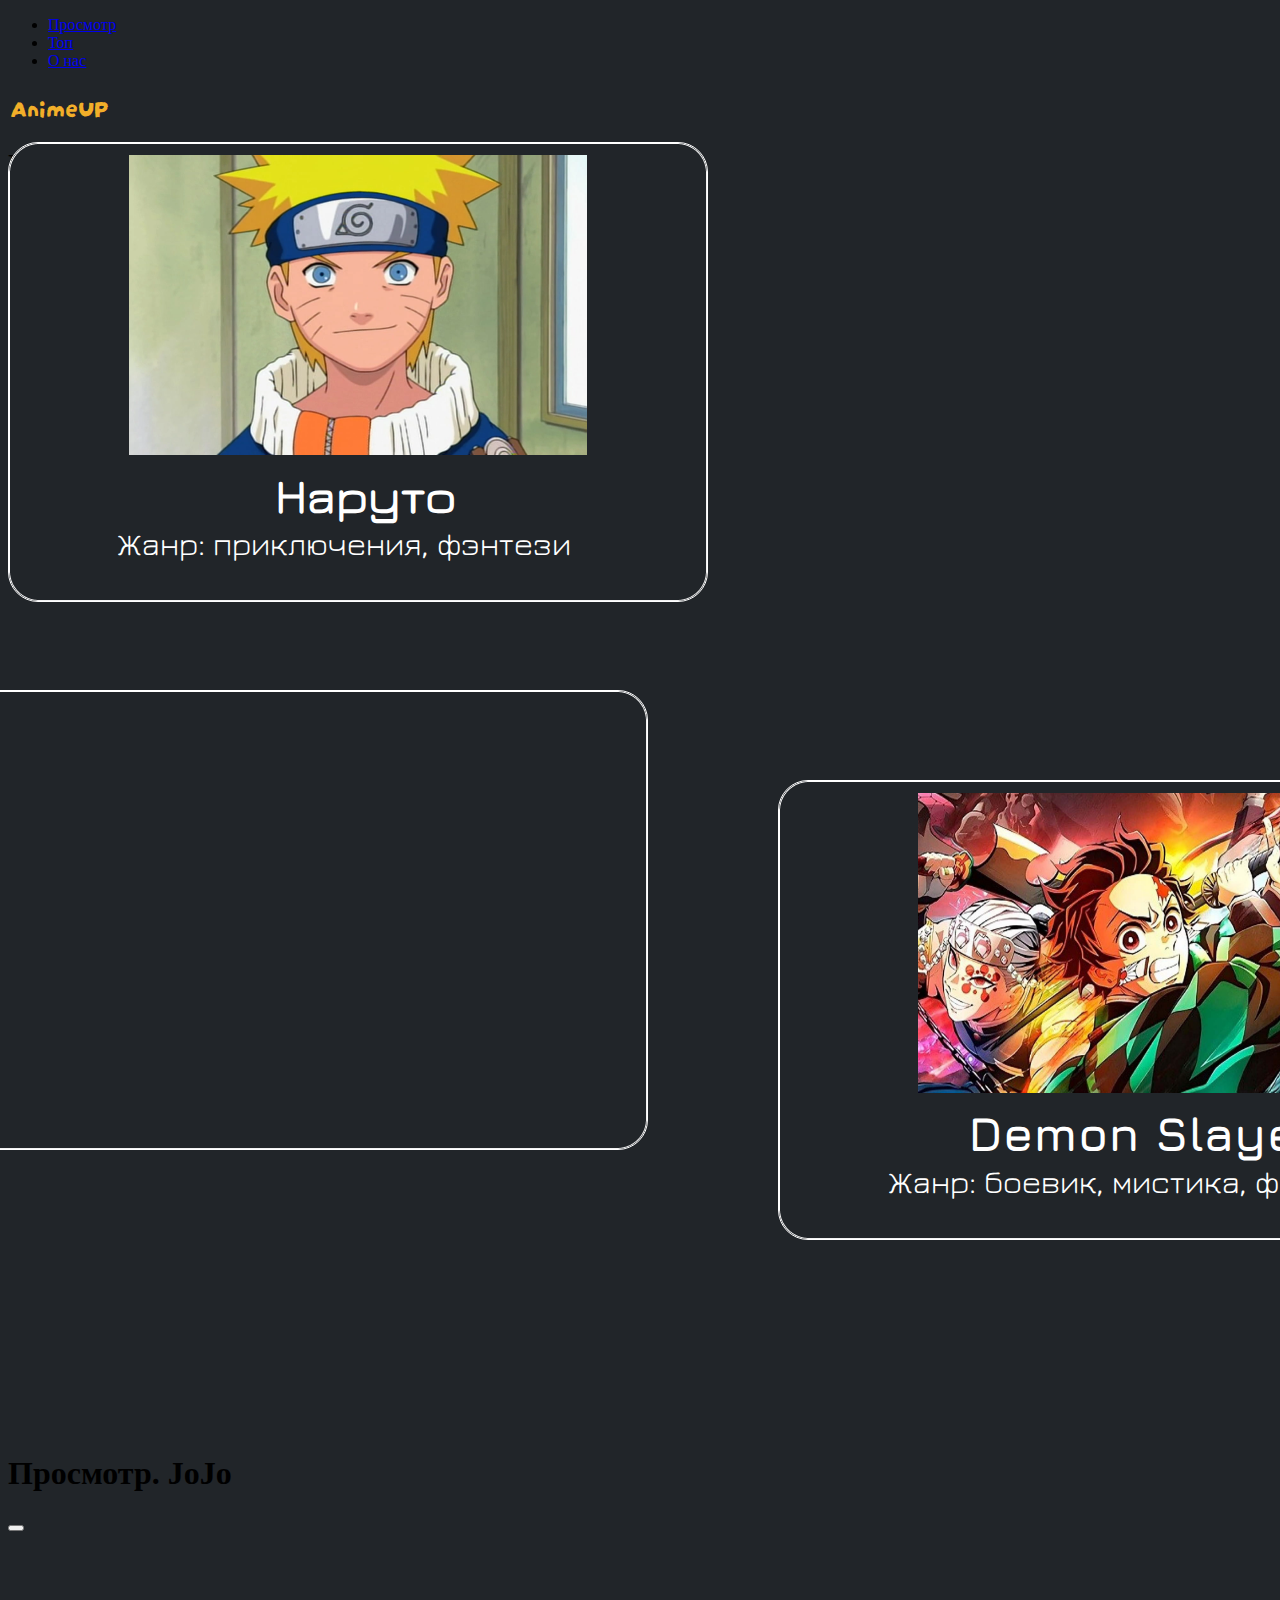
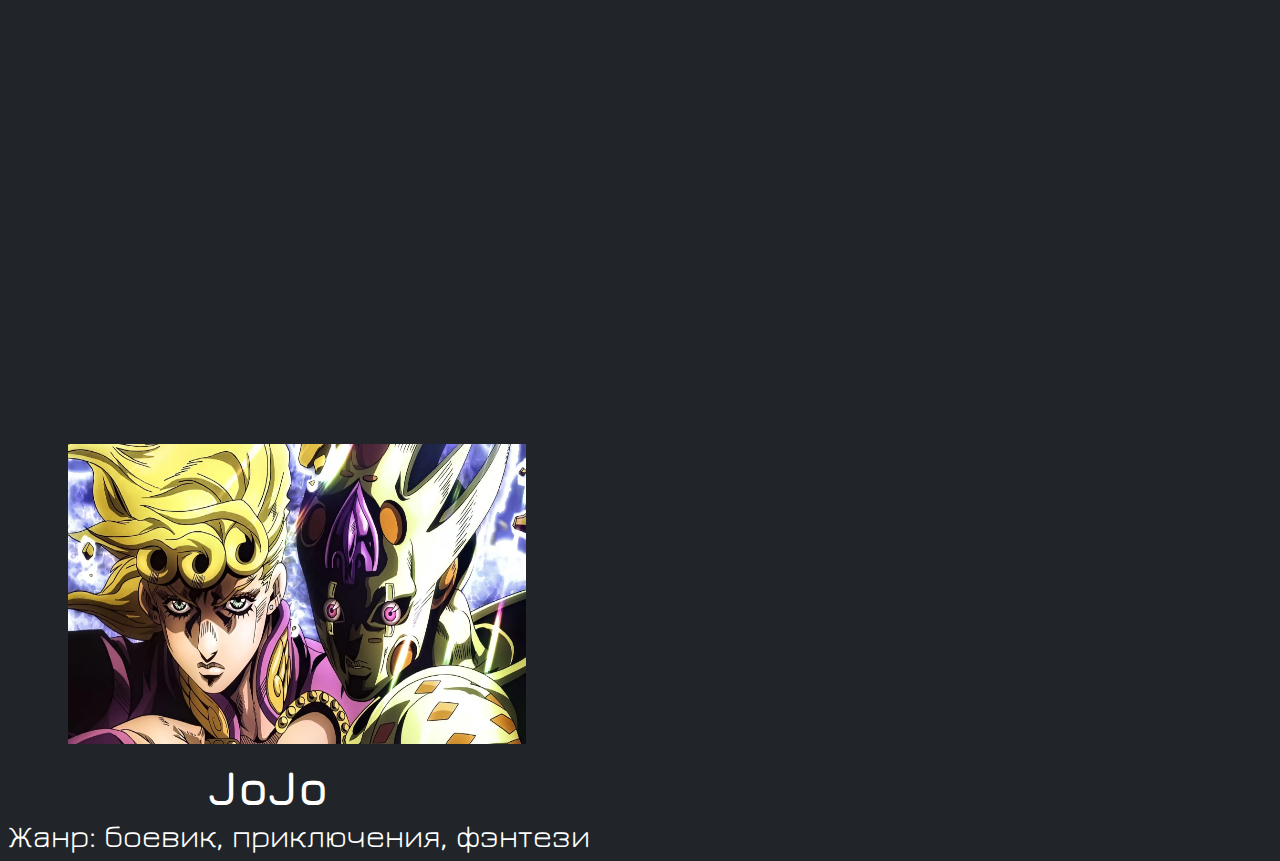
==== indexnew.html @ 350f75f1 "Site" ====
<!DOCTYPE html>
<html lang="en" data-bs-theme="dark">
<head>
    <meta charset="UTF-8">
    <meta http-equiv="X-UA-Compatible" content="IE=edge">
    <meta name="viewport" content="width=device-width, initial-scale=1.0">
    <link href="https://cdn.jsdelivr.net/npm/bootstrap@5.3.0-alpha1/dist/css/bootstrap.min.css" rel="stylesheet" integrity="sha384-GLhlTQ8iRABdZLl6O3oVMWSktQOp6b7In1Zl3/Jr59b6EGGoI1aFkw7cmDA6j6gD" crossorigin="anonymous">
    <script src="https://cdn.jsdelivr.net/npm/bootstrap@5.3.0-alpha1/dist/js/bootstrap.bundle.min.js" integrity="sha384-w76AqPfDkMBDXo30jS1Sgez6pr3x5MlQ1ZAGC+nuZB+EYdgRZgiwxhTBTkF7CXvN" crossorigin="anonymous"></script>
    <link rel="stylesheet" href="./style/style.css">
    <title>Document</title>
    <!-- Style -->
    <link rel="stylesheet" href="./style/style.css">
    <link href="https://cdn.jsdelivr.net/npm/bootstrap@5.3.0-alpha1/dist/css/bootstrap.min.css" rel="stylesheet" integrity="sha384-GLhlTQ8iRABdZLl6O3oVMWSktQOp6b7In1Zl3/Jr59b6EGGoI1aFkw7cmDA6j6gD" crossorigin="anonymous">
    <script src="https://cdn.jsdelivr.net/npm/bootstrap@5.3.0-alpha1/dist/js/bootstrap.bundle.min.js" integrity="sha384-w76AqPfDkMBDXo30jS1Sgez6pr3x5MlQ1ZAGC+nuZB+EYdgRZgiwxhTBTkF7CXvN" crossorigin="anonymous"></script>
    <!-- Fonts -->
    <link rel="preconnect" href="https://fonts.googleapis.com">
    <link rel="preconnect" href="https://fonts.gstatic.com" crossorigin>
    <link href="https://fonts.googleapis.com/css2?family=Darumadrop+One&family=Press+Start+2P&display=swap" rel="stylesheet">

    <link rel="preconnect" href="https://fonts.googleapis.com">
    <link rel="preconnect" href="https://fonts.gstatic.com" crossorigin>
    <link href="https://fonts.googleapis.com/css2?family=Mogra&display=swap" rel="stylesheet">

    <!-- Шрифт Jura (для разных баннеров) -->
    <link rel="preconnect" href="https://fonts.googleapis.com">
    <link rel="preconnect" href="https://fonts.gstatic.com" crossorigin>
    <link href="https://fonts.googleapis.com/css2?family=Jura:wght@400;700&display=swap" rel="stylesheet">
</head>
<body>

<header class="p-3 mb-3 border-bottom" >
    <div class="container">
      <div class="d-flex flex-wrap align-items-center justify-content-center justify-content-lg-start">
        <a href="/" class="d-flex align-items-center mb-2 mb-lg-0 link-body-emphasis text-decoration-none">
        </a>

        <ul class="nav col-12 col-lg-auto me-lg-auto mb-2 justify-content-center mb-md-0" data-bs-theme="dark">
          <li><a href="#DemonModal" class="nav-link px-2 link-secondary">Просмотр</a></li>
          <li><a href="#" class="nav-link px-2 link-secondary">Топ</a></li>
          <li><a href="#" class="nav-link px-2 link-secondary">О нас</a></li>
        </ul>
    <!--Название сайта вместо поиска, да-да-->
        <form class="col-12 col-lg-auto mb-3 mb-lg-0 me-lg-3" role="search">
            <p type="search" class="form-control" style="font-family: 'Darumadrop One', cursive; color: #f2af29; font-size: 25px; margin: 0px; padding: 2px; border: none">
                AnimeUP
            </p>
        </form>
          <p></p>
      </div>
    </div>
  </header>

    <!-- Наруто карточка-->
<a type="button" class="btn" data-bs-toggle="modal" data-bs-target="#NarutoModal">
    <div class="naruto-div">
        <img src="./images/rect.png" alt="" class="naruto-rect">
            <img src="./images/naruto_b.png" class="naruto_b">
            <p class="naruto-text">Наруто</p>
            <p class="naruto_d">Жанр: приключения, фэнтези</p>
    </div>
</a>
    <!--Наруто модалка-->
<div class="modal fade" id="NarutoModal" data-bs-backdrop="static" data-bs-keyboard="false" tabindex="-1" aria-labelledby="staticBackdropLabel" aria-hidden="true">
    <div class="modal-dialog modal-xl">
        <div class="modal-content">
            <div class="modal-header">
                <h1 class="modal-title fs-5" id="staticBackdropLabel">Просмотр. Наруто</h1>
                <button type="button" class="btn-close" data-bs-dismiss="modal" aria-label="Close"></button>
            </div>
            <div class="modal-body">
                <!-- Ютуб плеер -->
                <iframe width="1100" height="552" src="https://www.youtube.com/embed/g4Fcn5SZN28" title="YouTube video player" frameborder="0" allow="accelerometer; autoplay; clipboard-write; encrypted-media; gyroscope; picture-in-picture; web-share" allowfullscreen></iframe>
            </div>
        </div>
    </div>
</div>


    <!-- DemonSlayer карточка-->
<a type="button" class="btn" data-bs-toggle="modal" data-bs-target="#DemonModal">
    <div class="naruto-div">
        <img src="./images/rect.png" alt="" class="demon-rect">
        <img src="./images/demon-slayer.webp" class="demon_b">
        <p class="demon-text">Demon Slayer</p>
        <p class="demon_d">Жанр: боевик, мистика, фэнтези</p>
    </div>
</a>
    <!--DemonSlayer модалка-->
<div class="modal fade" id="DemonModal" data-bs-backdrop="static" data-bs-keyboard="false" tabindex="-1" aria-labelledby="staticBackdropLabel" aria-hidden="true">
    <div class="modal-dialog modal-xl">
        <div class="modal-content">
            <div class="modal-header">
                <h1 class="modal-title fs-5" id="staticBackdropLabel">Просмотр. Demon Slayer</h1>
                <button type="button" class="btn-close" data-bs-dismiss="modal" aria-label="Close"></button>
            </div>
            <div class="modal-body">
                <!-- Ютуб плеер -->
                <iframe width="1100" height="552" src="https://www.youtube.com/embed/1ZJQainGDRs?start=2989" title="YouTube video player" frameborder="0" allow="accelerometer; autoplay; clipboard-write; encrypted-media; gyroscope; picture-in-picture; web-share" allowfullscreen></iframe>
            </div>
        </div>
    </div>
</div>


    <!--JoJo карточка-->
<a type="button" class="btn" data-bs-toggle="modal" data-bs-target="#JoJoModal">
    <div class="naruto-div">
        <img src="./images/rect.png" alt="" class="jojo-rect">
        <img src="./images/jojo.webp" class="jojo_b">
        <p class="jojo-text">JoJo</p>
        <p class="jojo_d">Жанр: боевик, приключения, фэнтези</p>
    </div>
</a>
    <!--JoJo модалка-->
<div class="modal fade" id="JoJoModal" data-bs-backdrop="static" data-bs-keyboard="false" tabindex="-1" aria-labelledby="staticBackdropLabel" aria-hidden="true">
    <div class="modal-dialog modal-xl">
        <div class="modal-content">
            <div class="modal-header">
                <h1 class="modal-title fs-5" id="staticBackdropLabel">Просмотр. JoJo</h1>
                <button type="button" class="btn-close" data-bs-dismiss="modal" aria-label="Close"></button>
            </div>
            <div class="modal-body">
                <!-- Ютуб плеер -->
                <iframe width="1100" height="552" src="https://www.youtube.com/embed/g4Fcn5SZN28" title="YouTube video player" frameborder="0" allow="accelerometer; autoplay; clipboard-write; encrypted-media; gyroscope; picture-in-picture; web-share" allowfullscreen></iframe>
            </div>
        </div>
    </div>
</div>
</body>
</html>
---- style/style.css ----
.heade {
    background-color: #212529;
}
.modal-dialog {
    background-color: #212529;
}
html {
    background-color: #212529;
}
/*Naruto*/
.naruto_b {
    position: absolute;
    width: 458px;
    height: 300px;
    margin-top: 13px;
    margin-left: 121px;
}
.naruto-text {
    position: absolute;
    width: 165px;
    height: 57px;
    margin-left: 267px;
    margin-top: 325px;

    font-family: 'Jura';
    font-style: normal;
    font-weight: 700;
    font-size: 48px;
    line-height: 57px;
    /* identical to box height */


    color: #FFFFFF;
}
.naruto_d {
    position: absolute;
    width: 483px;
    height: 45px;
    margin-left: 109px;
    margin-top: 382px;

    font-family: 'Jura';
    font-style: normal;
    font-weight: 400;
    font-size: 32px;
    line-height: 38px;

    color: #FFFFFF;
}
.naruto-rect {
    box-sizing: border-box;

    position: absolute;
    width: 700px;
    height: 460px;

    background: #212529;
    border: 1px solid #FFFFFF;
    border-radius: 30px;
}


/*Demon*/

.demon_b {
    position: absolute;
    width: 458px;
    height: 300px;
    margin-top: 13px;
    margin-left: 910px;
}
.demon-text {
    position: absolute;
    width: 165px;
    height: 57px;
    margin-left: 960px;
    margin-top: 325px;

    font-family: 'Jura';
    font-style: normal;
    font-weight: 700;
    font-size: 48px;
    line-height: 57px;
    /* identical to box height */

    white-space: nowrap;
    color: #FFFFFF;
}

.demon_d {
    position: absolute;
    width: 483px;
    height: 45px;
    margin-left: 880px;
    margin-top: 382px;

    font-family: 'Jura';
    font-style: normal;
    font-weight: 400;
    font-size: 32px;
    line-height: 38px;
    white-space: nowrap;

    color: #FFFFFF;
}

.demon-rect {
    box-sizing: border-box;

    position: absolute;
    width: 700px;
    height: 460px;

    background: #212529;
    border: 1px solid #FFFFFF;
    border-radius: 30px;
    margin-left: 770px;
}


/* JoJo */
.jojo_d {
    position: absolute;
    width: 483px;
    height: 45px;
    margin-left: 0px;
    margin-top: 982px;

    white-space: nowrap;
    font-family: 'Jura';
    font-style: normal;
    font-weight: 400;
    font-size: 32px;
    line-height: 38px;

    color: #FFFFFF;
}
.jojo-text {
    position: absolute;
    width: 165px;
    height: 57px;
    margin-left: 200px;
    margin-top: 925px;

    font-family: 'Jura';
    font-style: normal;
    font-weight: 700;
    font-size: 48px;
    line-height: 57px;
    /* identical to box height */

    white-space: nowrap;
    color: #FFFFFF;
}
.jojo_b {
    position: absolute;
    width: 458px;
    height: 300px;
    margin-top: 610px;
    margin-left: 60px;
}
.jojo-rect {
    box-sizing: border-box;

    position: absolute;
    width: 700px;
    height: 460px;
    top: 690px;
    margin-left: -60px;

    background: #212529;
    border: 1px solid #FFFFFF;
    border-radius: 30px;
}
---- style/style.css ----
.heade {
    background-color: #212529;
}
.modal-dialog {
    background-color: #212529;
}
html {
    background-color: #212529;
}
/*Naruto*/
.naruto_b {
    position: absolute;
    width: 458px;
    height: 300px;
    margin-top: 13px;
    margin-left: 121px;
}
.naruto-text {
    position: absolute;
    width: 165px;
    height: 57px;
    margin-left: 267px;
    margin-top: 325px;

    font-family: 'Jura';
    font-style: normal;
    font-weight: 700;
    font-size: 48px;
    line-height: 57px;
    /* identical to box height */


    color: #FFFFFF;
}
.naruto_d {
    position: absolute;
    width: 483px;
    height: 45px;
    margin-left: 109px;
    margin-top: 382px;

    font-family: 'Jura';
    font-style: normal;
    font-weight: 400;
    font-size: 32px;
    line-height: 38px;

    color: #FFFFFF;
}
.naruto-rect {
    box-sizing: border-box;

    position: absolute;
    width: 700px;
    height: 460px;

    background: #212529;
    border: 1px solid #FFFFFF;
    border-radius: 30px;
}


/*Demon*/

.demon_b {
    position: absolute;
    width: 458px;
    height: 300px;
    margin-top: 13px;
    margin-left: 910px;
}
.demon-text {
    position: absolute;
    width: 165px;
    height: 57px;
    margin-left: 960px;
    margin-top: 325px;

    font-family: 'Jura';
    font-style: normal;
    font-weight: 700;
    font-size: 48px;
    line-height: 57px;
    /* identical to box height */

    white-space: nowrap;
    color: #FFFFFF;
}

.demon_d {
    position: absolute;
    width: 483px;
    height: 45px;
    margin-left: 880px;
    margin-top: 382px;

    font-family: 'Jura';
    font-style: normal;
    font-weight: 400;
    font-size: 32px;
    line-height: 38px;
    white-space: nowrap;

    color: #FFFFFF;
}

.demon-rect {
    box-sizing: border-box;

    position: absolute;
    width: 700px;
    height: 460px;

    background: #212529;
    border: 1px solid #FFFFFF;
    border-radius: 30px;
    margin-left: 770px;
}


/* JoJo */
.jojo_d {
    position: absolute;
    width: 483px;
    height: 45px;
    margin-left: 0px;
    margin-top: 982px;

    white-space: nowrap;
    font-family: 'Jura';
    font-style: normal;
    font-weight: 400;
    font-size: 32px;
    line-height: 38px;

    color: #FFFFFF;
}
.jojo-text {
    position: absolute;
    width: 165px;
    height: 57px;
    margin-left: 200px;
    margin-top: 925px;

    font-family: 'Jura';
    font-style: normal;
    font-weight: 700;
    font-size: 48px;
    line-height: 57px;
    /* identical to box height */

    white-space: nowrap;
    color: #FFFFFF;
}
.jojo_b {
    position: absolute;
    width: 458px;
    height: 300px;
    margin-top: 610px;
    margin-left: 60px;
}
.jojo-rect {
    box-sizing: border-box;

    position: absolute;
    width: 700px;
    height: 460px;
    top: 690px;
    margin-left: -60px;

    background: #212529;
    border: 1px solid #FFFFFF;
    border-radius: 30px;
}
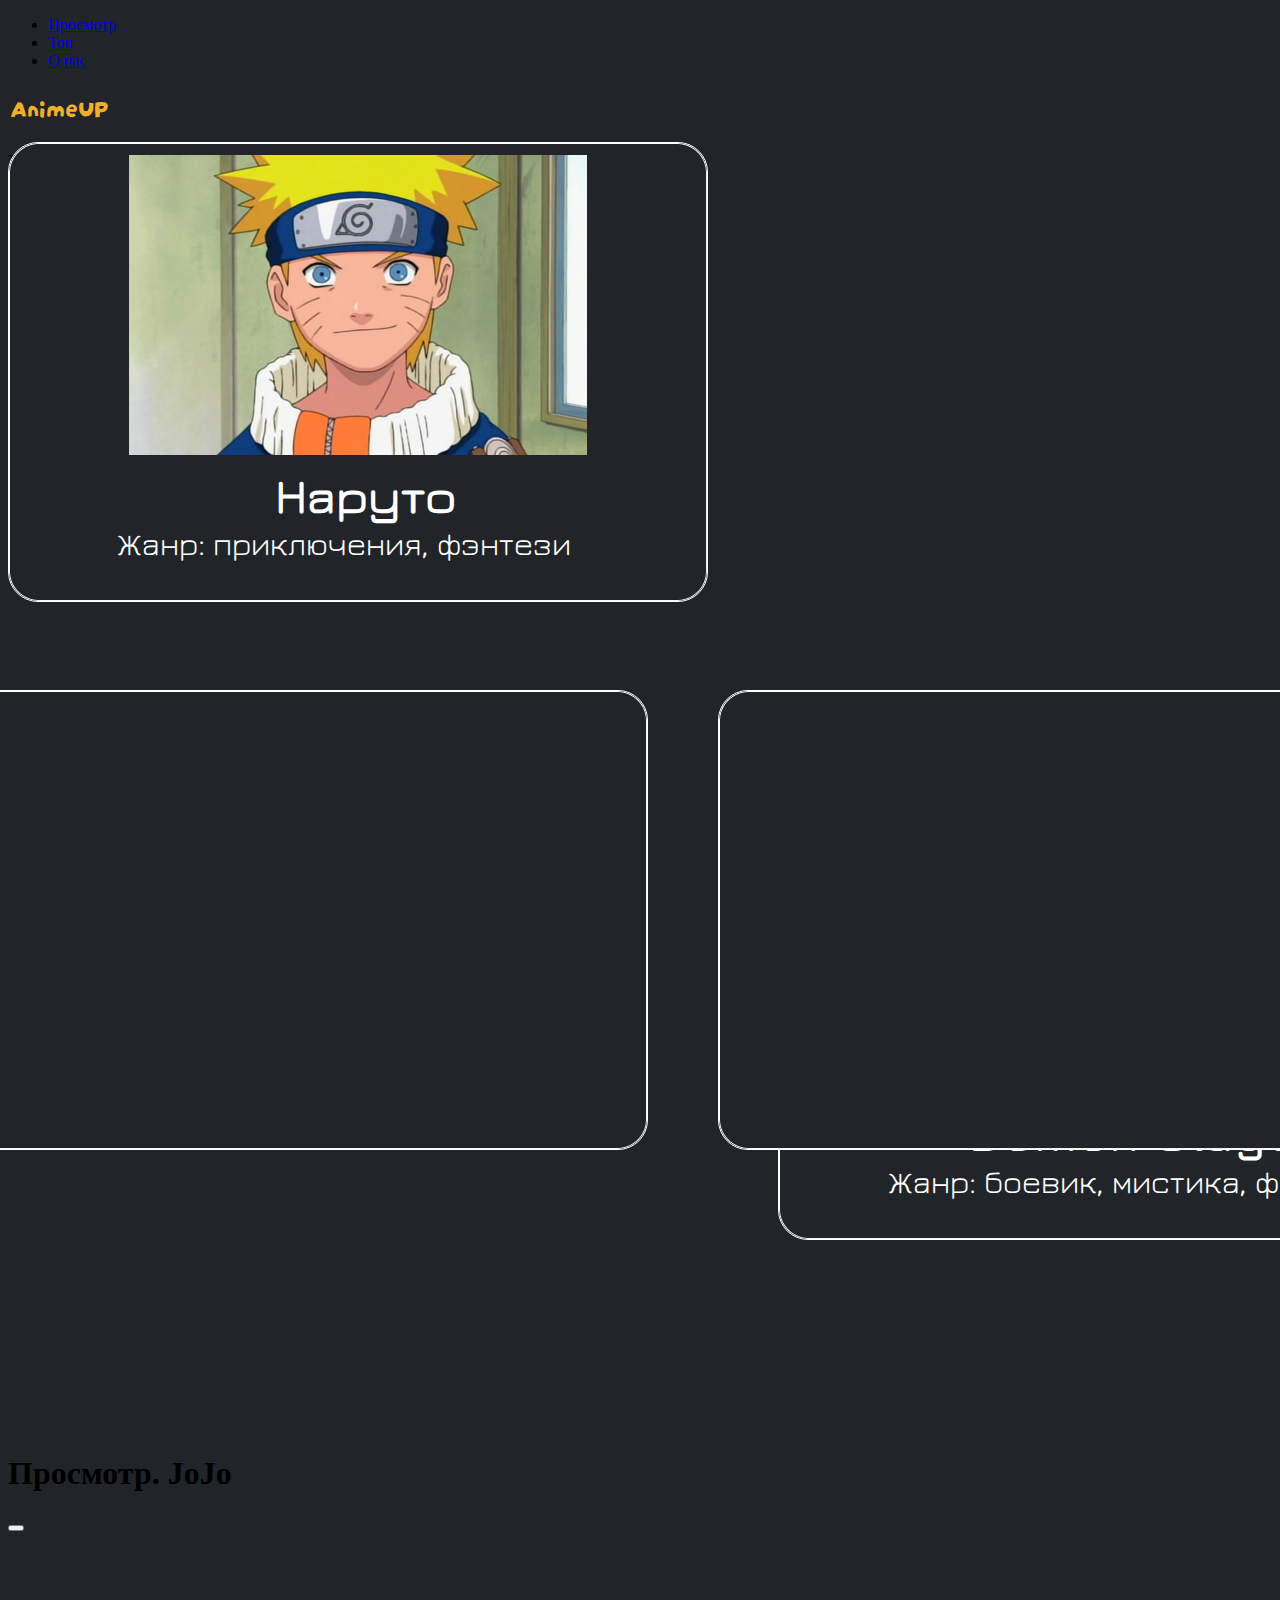
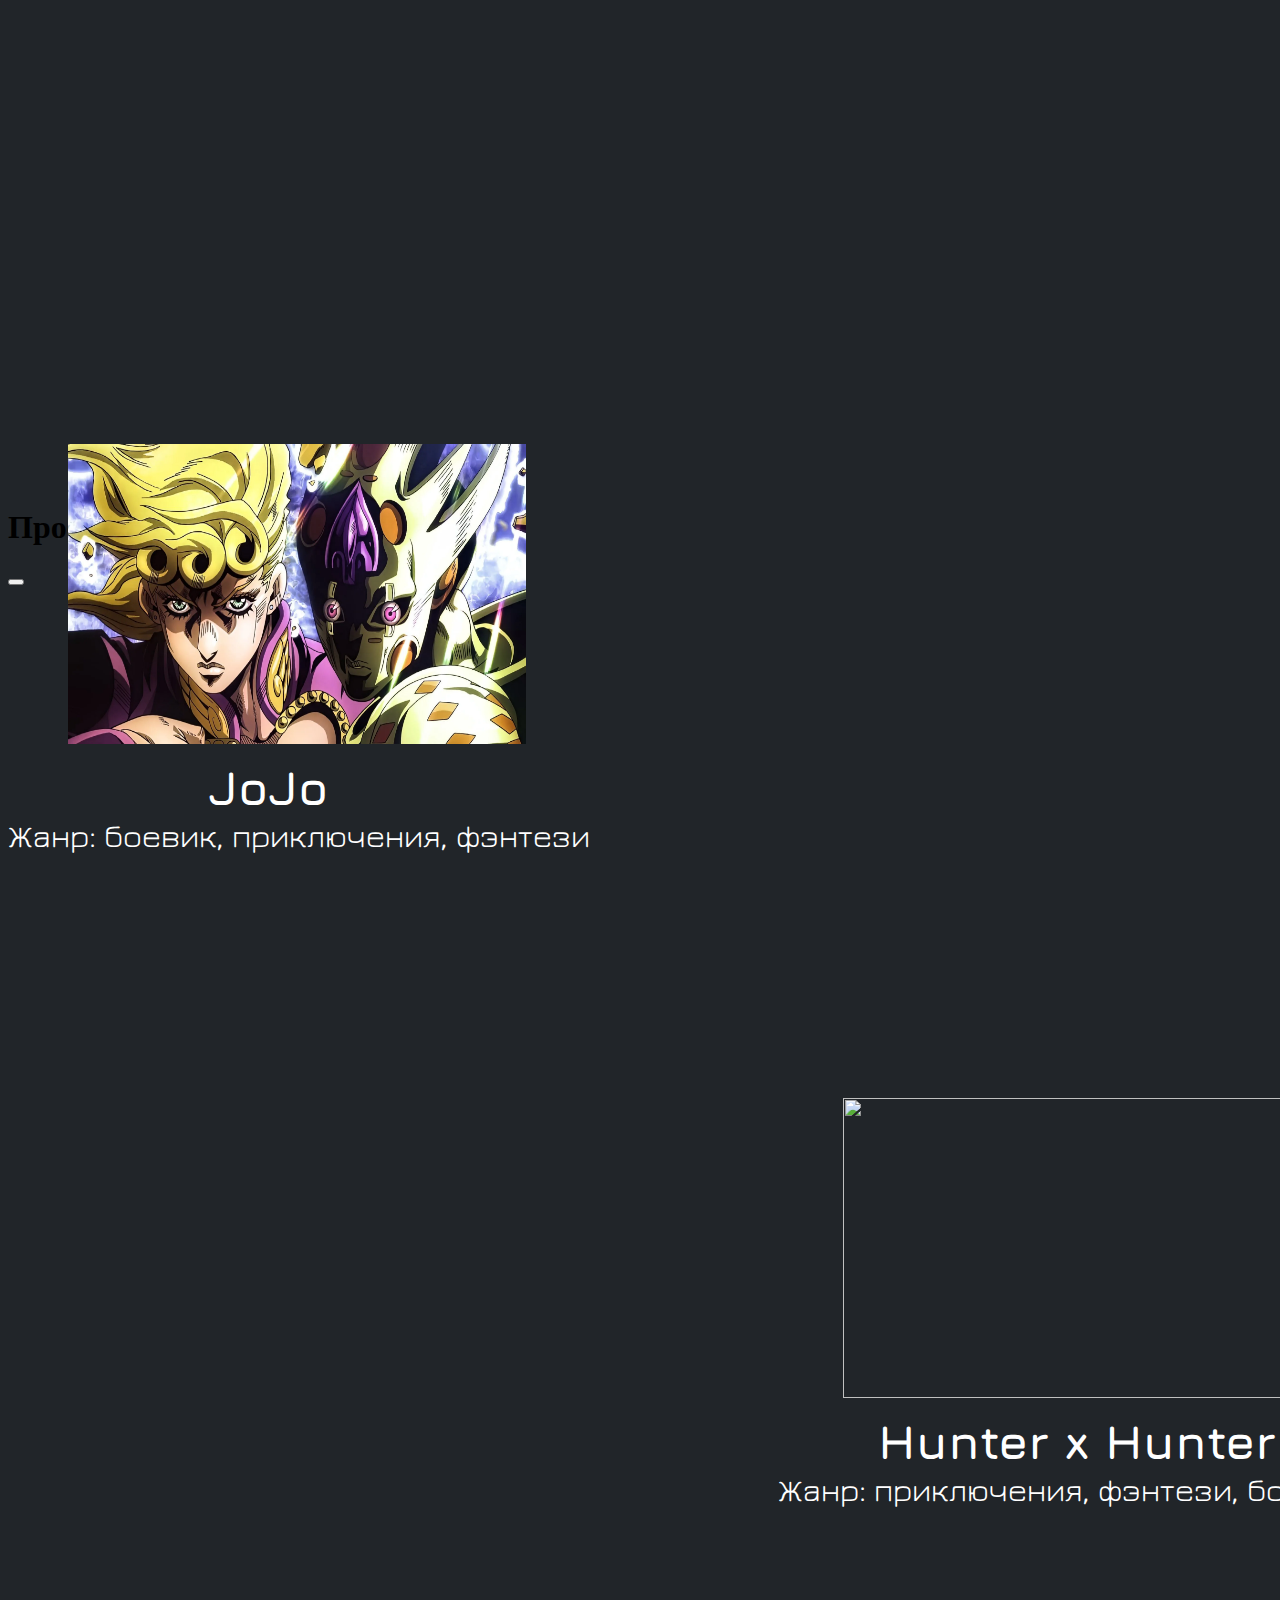
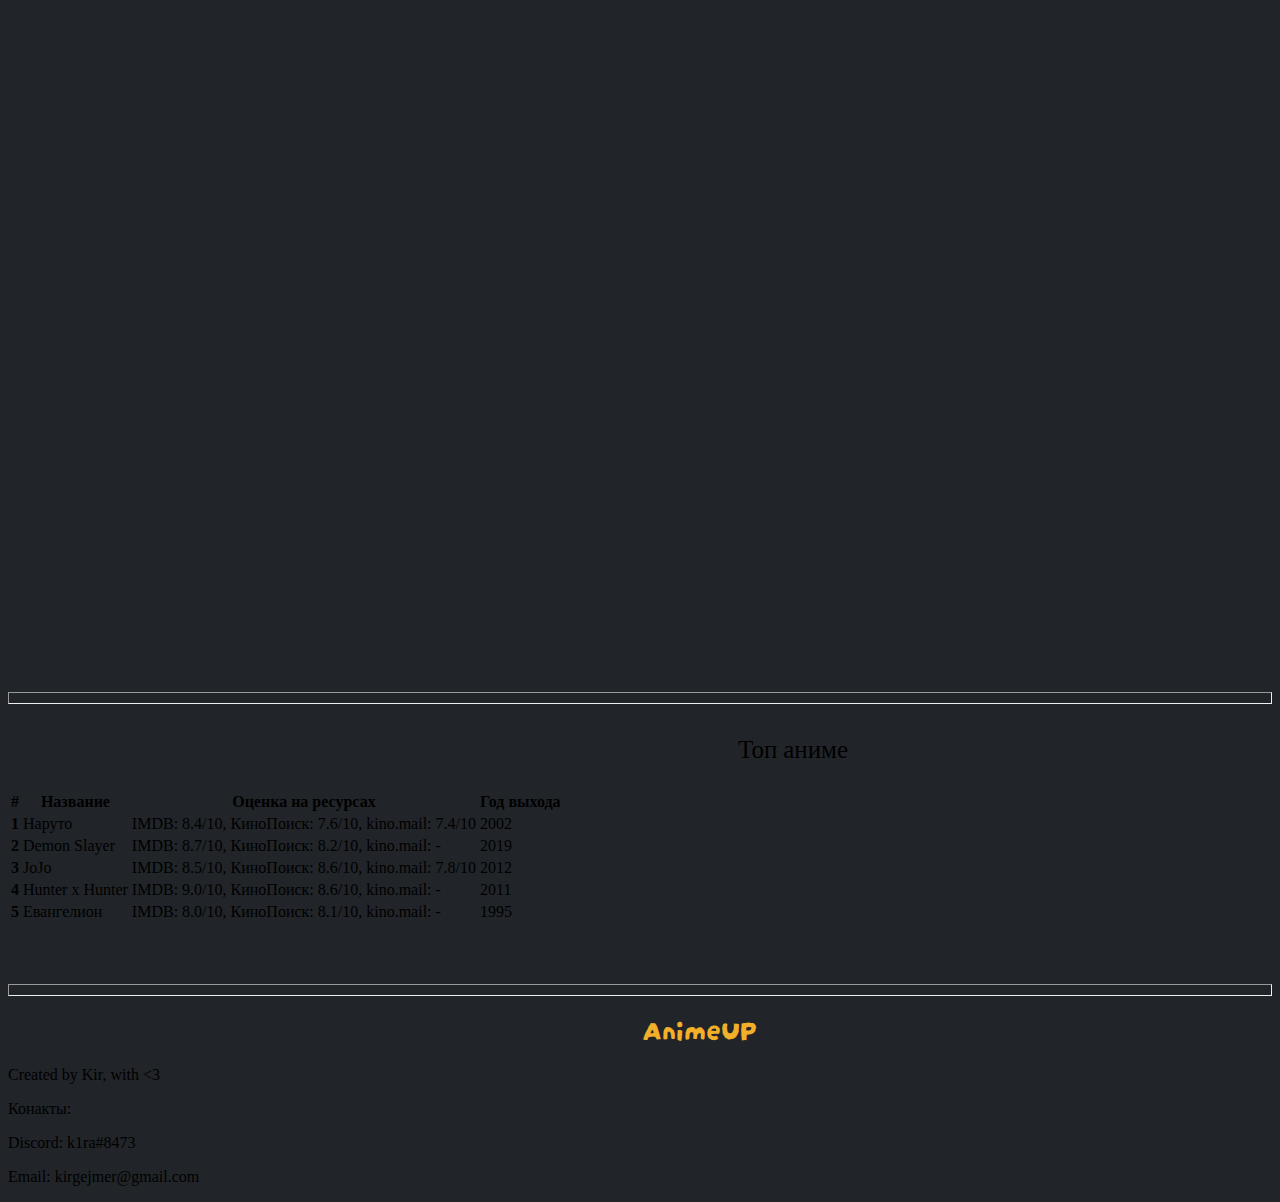
==== commit 97cdadd2: "Update#2" ====
--- a/indexnew.html
+++ b/indexnew.html
@@ -15,7 +15,7 @@
     <!-- Fonts -->
     <link rel="preconnect" href="https://fonts.googleapis.com">
     <link rel="preconnect" href="https://fonts.gstatic.com" crossorigin>
-    <link href="https://fonts.googleapis.com/css2?family=Darumadrop+One&family=Press+Start+2P&display=swap" rel="stylesheet">
+    <link href="https://fonts.googleapis.com/css2?family=Darumadrop+One&display=swap" rel="stylesheet">
 
     <link rel="preconnect" href="https://fonts.googleapis.com">
     <link rel="preconnect" href="https://fonts.gstatic.com" crossorigin>
@@ -35,9 +35,9 @@
         </a>
 
         <ul class="nav col-12 col-lg-auto me-lg-auto mb-2 justify-content-center mb-md-0" data-bs-theme="dark">
-          <li><a href="#DemonModal" class="nav-link px-2 link-secondary">Просмотр</a></li>
+          <li><a href="#" class="nav-link px-2 link-secondary">Просмотр</a></li>
           <li><a href="#" class="nav-link px-2 link-secondary">Топ</a></li>
-          <li><a href="#" class="nav-link px-2 link-secondary">О нас</a></li>
+          <li><a href="#contacts" class="nav-link px-2 link-secondary">О нас</a></li>
         </ul>
     <!--Название сайта вместо поиска, да-да-->
         <form class="col-12 col-lg-auto mb-3 mb-lg-0 me-lg-3" role="search">
@@ -64,7 +64,7 @@
     <div class="modal-dialog modal-xl">
         <div class="modal-content">
             <div class="modal-header">
-                <h1 class="modal-title fs-5" id="staticBackdropLabel">Просмотр. Наруто</h1>
+                <h1 class="modal-title fs-5" id="NarutoModal1">Просмотр. Наруто</h1>
                 <button type="button" class="btn-close" data-bs-dismiss="modal" aria-label="Close"></button>
             </div>
             <div class="modal-body">
@@ -116,15 +116,95 @@
     <div class="modal-dialog modal-xl">
         <div class="modal-content">
             <div class="modal-header">
-                <h1 class="modal-title fs-5" id="staticBackdropLabel">Просмотр. JoJo</h1>
-                <button type="button" class="btn-close" data-bs-dismiss="modal" aria-label="Close"></button>
-            </div>
-            <div class="modal-body">
-                <!-- Ютуб плеер -->
-                <iframe width="1100" height="552" src="https://www.youtube.com/embed/g4Fcn5SZN28" title="YouTube video player" frameborder="0" allow="accelerometer; autoplay; clipboard-write; encrypted-media; gyroscope; picture-in-picture; web-share" allowfullscreen></iframe>
-            </div>
-        </div>
-    </div>
-</div>
+                <h1 class="modal-title fs-5" id="JoJoModal">Просмотр. JoJo</h1>
+                <button type="button" class="btn-close" data-bs-dismiss="modal" aria-label="Close"></button>
+            </div>
+            <div class="modal-body">
+                <!-- Ютуб плеер -->
+                <iframe width="1100" height="552" src="https://www.youtube.com/embed/WAIkyZZAYMs?start=21" title="YouTube video player" frameborder="0" allow="accelerometer; autoplay; clipboard-write; encrypted-media; gyroscope; picture-in-picture; web-share" allowfullscreen></iframe>
+            </div>
+        </div>
+    </div>
+</div>
+
+<!--Hunter карточка-->
+<a type="button" class="btn" data-bs-toggle="modal" data-bs-target="#HunterModal">
+    <div class="naruto-div">
+        <img src="./images/rect.png" alt="" class="hunter-rect">
+        <img src="./images/hunter.jpg" class="hunter_b">
+        <p class="hunter-text">Hunter x Hunter</p>
+        <p class="hunter_d">Жанр: приключения, фэнтези, боевик</p>
+    </div>
+</a>
+<!--Hunter модалка-->
+<div class="modal fade" id="HunterModal" data-bs-backdrop="static" data-bs-keyboard="false" tabindex="-1" aria-labelledby="staticBackdropLabel" aria-hidden="true">
+    <div class="modal-dialog modal-xl">
+        <div class="modal-content">
+            <div class="modal-header">
+                <h1 class="modal-title fs-5" id="HunterModal">Просмотр. JoJo</h1>
+                <button type="button" class="btn-close" data-bs-dismiss="modal" aria-label="Close"></button>
+            </div>
+            <div class="modal-body">
+                <!-- Ютуб плеер -->
+                <iframe width="1100" height="552" src="https://www.youtube.com/embed/WAIkyZZAYMs?start=21" title="YouTube video player" frameborder="0" allow="accelerometer; autoplay; clipboard-write; encrypted-media; gyroscope; picture-in-picture; web-share" allowfullscreen></iframe>
+            </div>
+        </div>
+    </div>
+</div>
+<hr class="hr-view">
+<p class="Popularity">Топ аниме</p>
+<table class="table table-dark">
+    <thead>
+    <tr>
+        <th scope="col">#</th>
+        <th scope="col">Название</th>
+        <th scope="col">Оценка на ресурсах</th>
+        <th scope="col">Год выхода</th>
+    </tr>
+    </thead>
+    <tbody>
+    <tr>
+        <th scope="row">1</th>
+        <td>Наруто</td>
+        <td>IMDB: 8.4/10, КиноПоиск: 7.6/10, kino.mail: 7.4/10</td>
+        <td>2002</td>
+    </tr>
+    <tr>
+        <th scope="row">2</th>
+        <td>Demon Slayer</td>
+        <td>IMDB: 8.7/10, КиноПоиск: 8.2/10, kino.mail: -</td>
+        <td>2019</td>
+    </tr>
+    <tr>
+        <th scope="row">3</th>
+        <td>JoJo</td>
+        <td>IMDB: 8.5/10, КиноПоиск: 8.6/10, kino.mail: 7.8/10</td>
+        <td>2012</td>
+    </tr>
+    <tr>
+        <th scope="row">4</th>
+        <td>Hunter x Hunter</td>
+        <td>IMDB: 9.0/10, КиноПоиск: 8.6/10, kino.mail: -</td>
+        <td>2011</td>
+    </tr>
+    <tr>
+        <th scope="row">5</th>
+        <td>Евангелион</td>
+        <td>IMDB: 8.0/10, КиноПоиск: 8.1/10, kino.mail: -</td>
+        <td>1995</td>
+    </tr>
+    </tbody>
+</table>
+<hr class="hr-top" id="TOP">
+<div id="contacts">
+    <p type="search" class="name-site">
+        AnimeUP
+    </p>
+    <p>Created by Kir, with <3</p>
+    <p>Конакты:</p>
+    <p>Discord: k1ra#8473</p>
+    <p>Email: kirgejmer@gmail.com</p>
+</div>
+
 </body>
 </html>--- a/style/style.css
+++ b/style/style.css
@@ -8,7 +8,7 @@
 html {
     background-color: #212529;
 }
-/*Naruto*/
+/* Naruto */
 .naruto_b {
     position: absolute;
     width: 458px;
@@ -61,7 +61,7 @@
 }
 
 
-/*Demon*/
+/* Demon */
 
 .demon_b {
     position: absolute;
@@ -174,7 +174,88 @@
     border-radius: 30px;
 }
 
-
-
-
-
+/* Hunter */
+.hunter-rect {
+    box-sizing: border-box;
+
+    position: absolute;
+    width: 700px;
+    height: 460px;
+    top: 690px;
+    margin-left: 710px;
+
+    background: #212529;
+    border: 1px solid #FFFFFF;
+    border-radius: 30px;
+}
+.hunter_b {
+    position: absolute;
+    width: 458px;
+    height: 300px;
+    margin-top: 610px;
+    margin-left: 835px;
+}
+.hunter-text {
+    position: absolute;
+    width: 165px;
+    height: 57px;
+    margin-left: 870px;
+    margin-top: 925px;
+
+    font-family: 'Jura';
+    font-style: normal;
+    font-weight: 700;
+    font-size: 48px;
+    line-height: 57px;
+    /* identical to box height */
+
+    white-space: nowrap;
+    color: #FFFFFF;
+}
+.hunter_d {
+    position: absolute;
+    width: 483px;
+    height: 45px;
+    margin-left: 770px;
+    margin-top: 982px;
+
+    white-space: nowrap;
+    font-family: 'Jura';
+    font-style: normal;
+    font-weight: 400;
+    font-size: 32px;
+    line-height: 38px;
+
+    color: #FFFFFF;
+}
+.hr-view {
+    margin-top: 1150px;
+    height: 10px;
+    color: whitesmoke;
+}
+.Popularity {
+    font-family: 'Darumadrop One', cursive;
+    margin-left: 730px;
+    font-size: 25px;
+}
+.hr-top {
+    margin-top: 60px;
+    height: 10px;
+    color: whitesmoke;
+}
+a[ id= "contacts" ]:target ~ #main article.panel {
+    -webkit-transform: translateY( -1000px );
+    transform: translateY( -1000px );
+}
+.name-site {
+    font-family: 'Darumadrop One', cursive;
+    color: #f2af29;
+    font-size: 29px;
+    margin: 0px;
+    padding: 2px;
+    border: none;
+    margin-left: 50%;
+    margin-right: 50%;
+}
+
+
--- a/style/style.css
+++ b/style/style.css
@@ -8,7 +8,7 @@
 html {
     background-color: #212529;
 }
-/*Naruto*/
+/* Naruto */
 .naruto_b {
     position: absolute;
     width: 458px;
@@ -61,7 +61,7 @@
 }
 
 
-/*Demon*/
+/* Demon */
 
 .demon_b {
     position: absolute;
@@ -174,7 +174,88 @@
     border-radius: 30px;
 }
 
-
-
-
-
+/* Hunter */
+.hunter-rect {
+    box-sizing: border-box;
+
+    position: absolute;
+    width: 700px;
+    height: 460px;
+    top: 690px;
+    margin-left: 710px;
+
+    background: #212529;
+    border: 1px solid #FFFFFF;
+    border-radius: 30px;
+}
+.hunter_b {
+    position: absolute;
+    width: 458px;
+    height: 300px;
+    margin-top: 610px;
+    margin-left: 835px;
+}
+.hunter-text {
+    position: absolute;
+    width: 165px;
+    height: 57px;
+    margin-left: 870px;
+    margin-top: 925px;
+
+    font-family: 'Jura';
+    font-style: normal;
+    font-weight: 700;
+    font-size: 48px;
+    line-height: 57px;
+    /* identical to box height */
+
+    white-space: nowrap;
+    color: #FFFFFF;
+}
+.hunter_d {
+    position: absolute;
+    width: 483px;
+    height: 45px;
+    margin-left: 770px;
+    margin-top: 982px;
+
+    white-space: nowrap;
+    font-family: 'Jura';
+    font-style: normal;
+    font-weight: 400;
+    font-size: 32px;
+    line-height: 38px;
+
+    color: #FFFFFF;
+}
+.hr-view {
+    margin-top: 1150px;
+    height: 10px;
+    color: whitesmoke;
+}
+.Popularity {
+    font-family: 'Darumadrop One', cursive;
+    margin-left: 730px;
+    font-size: 25px;
+}
+.hr-top {
+    margin-top: 60px;
+    height: 10px;
+    color: whitesmoke;
+}
+a[ id= "contacts" ]:target ~ #main article.panel {
+    -webkit-transform: translateY( -1000px );
+    transform: translateY( -1000px );
+}
+.name-site {
+    font-family: 'Darumadrop One', cursive;
+    color: #f2af29;
+    font-size: 29px;
+    margin: 0px;
+    padding: 2px;
+    border: none;
+    margin-left: 50%;
+    margin-right: 50%;
+}
+
+
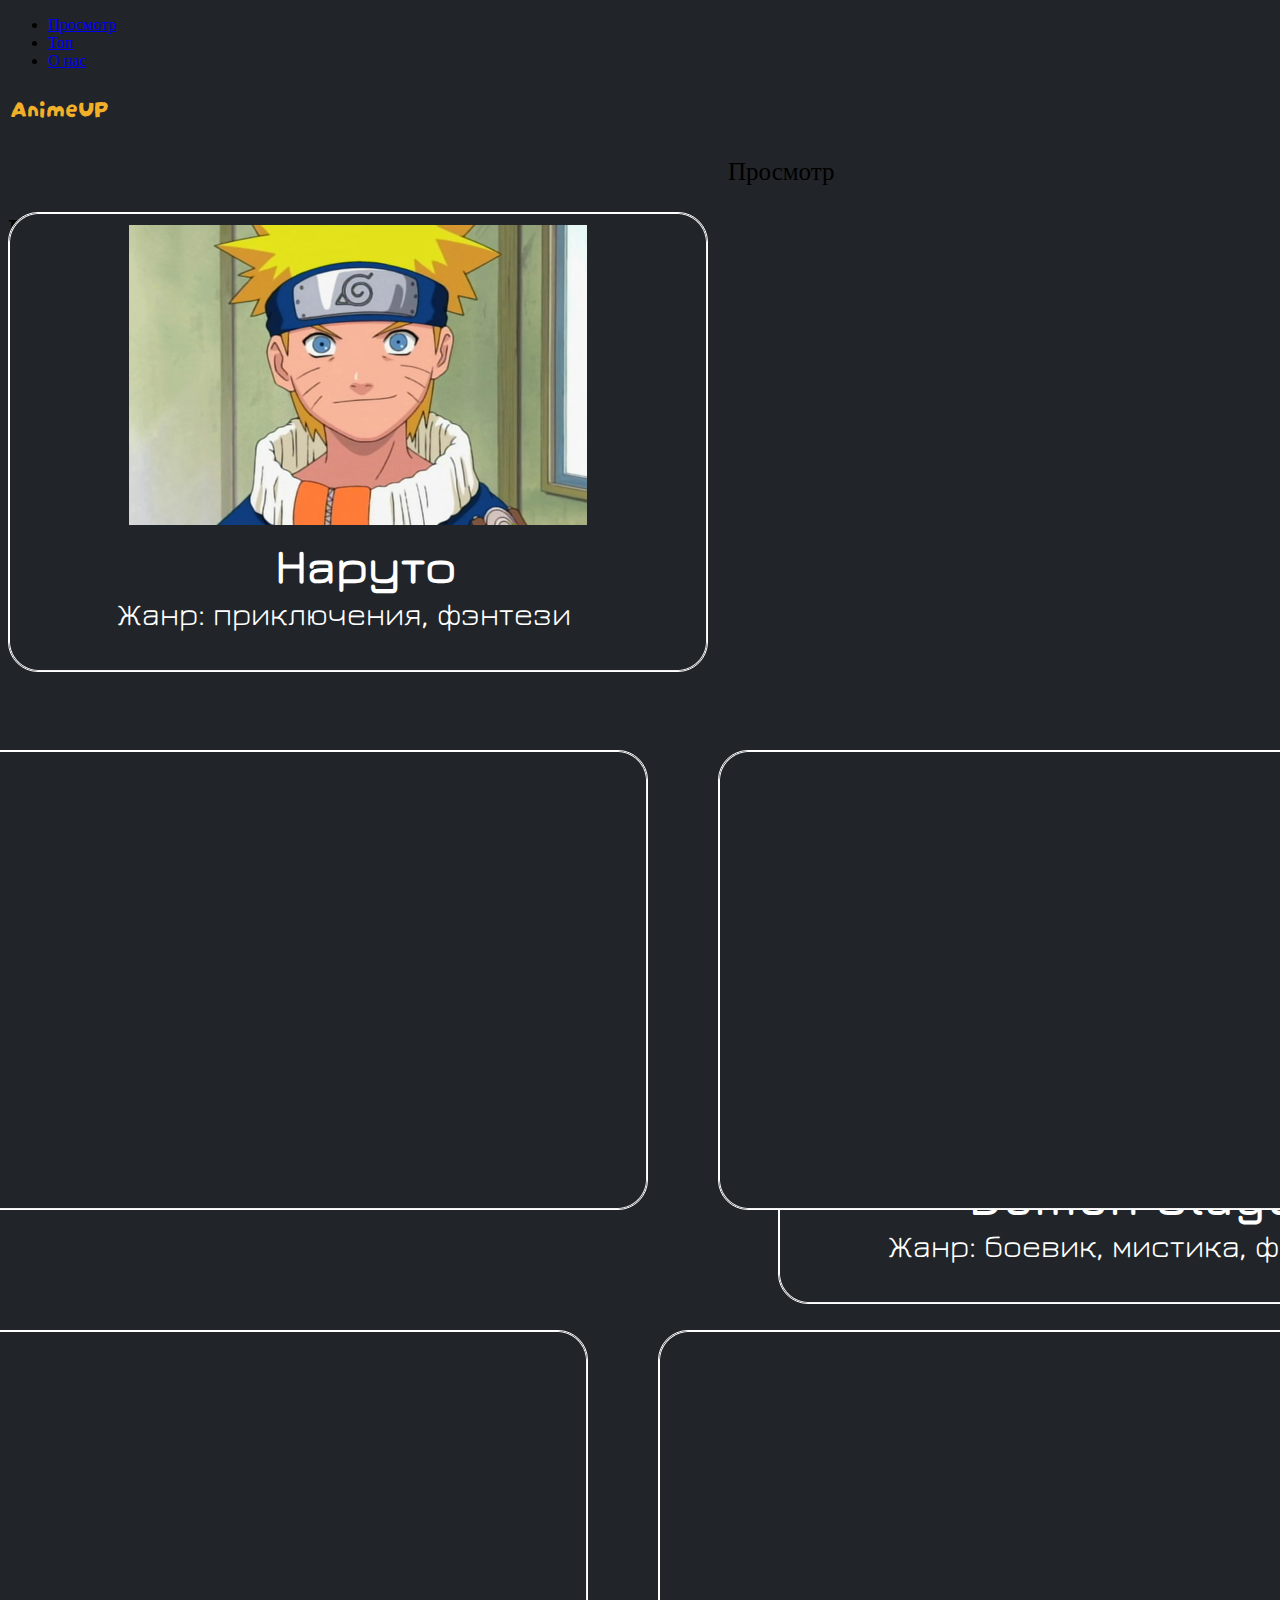
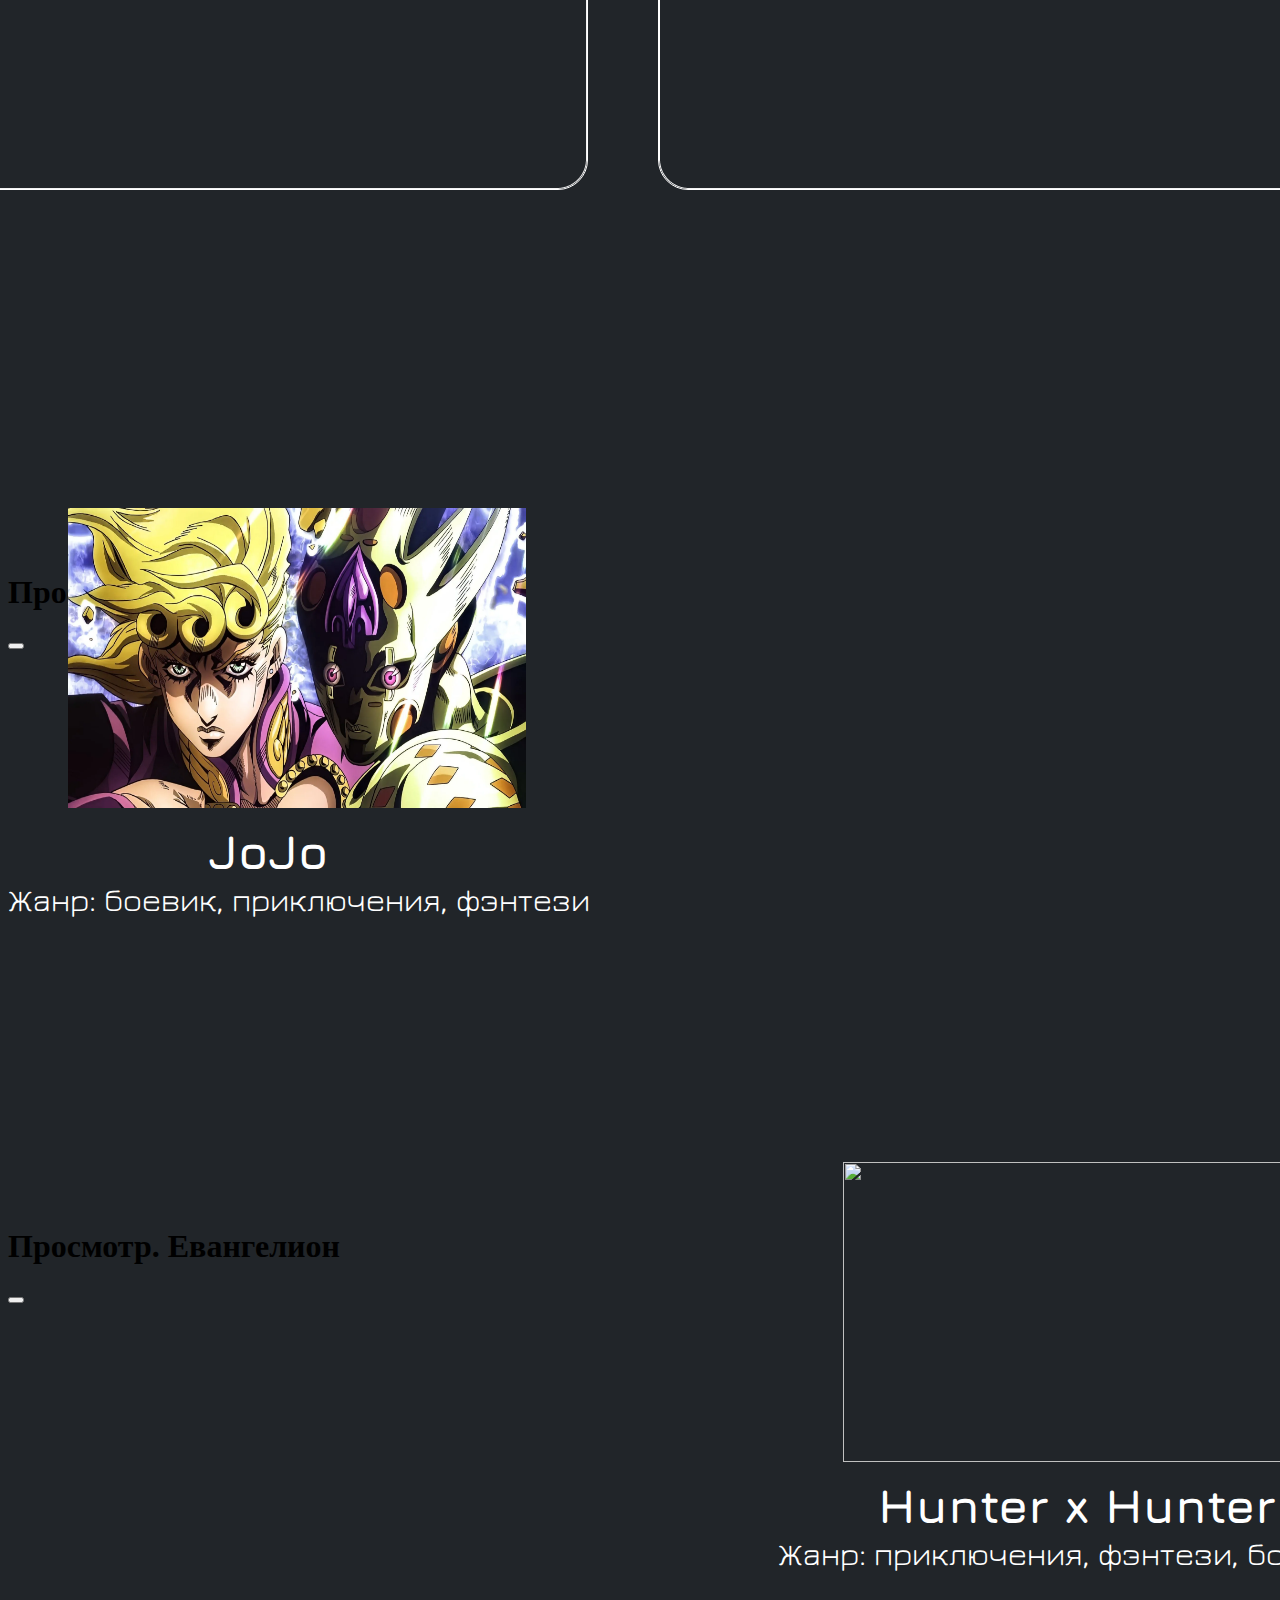
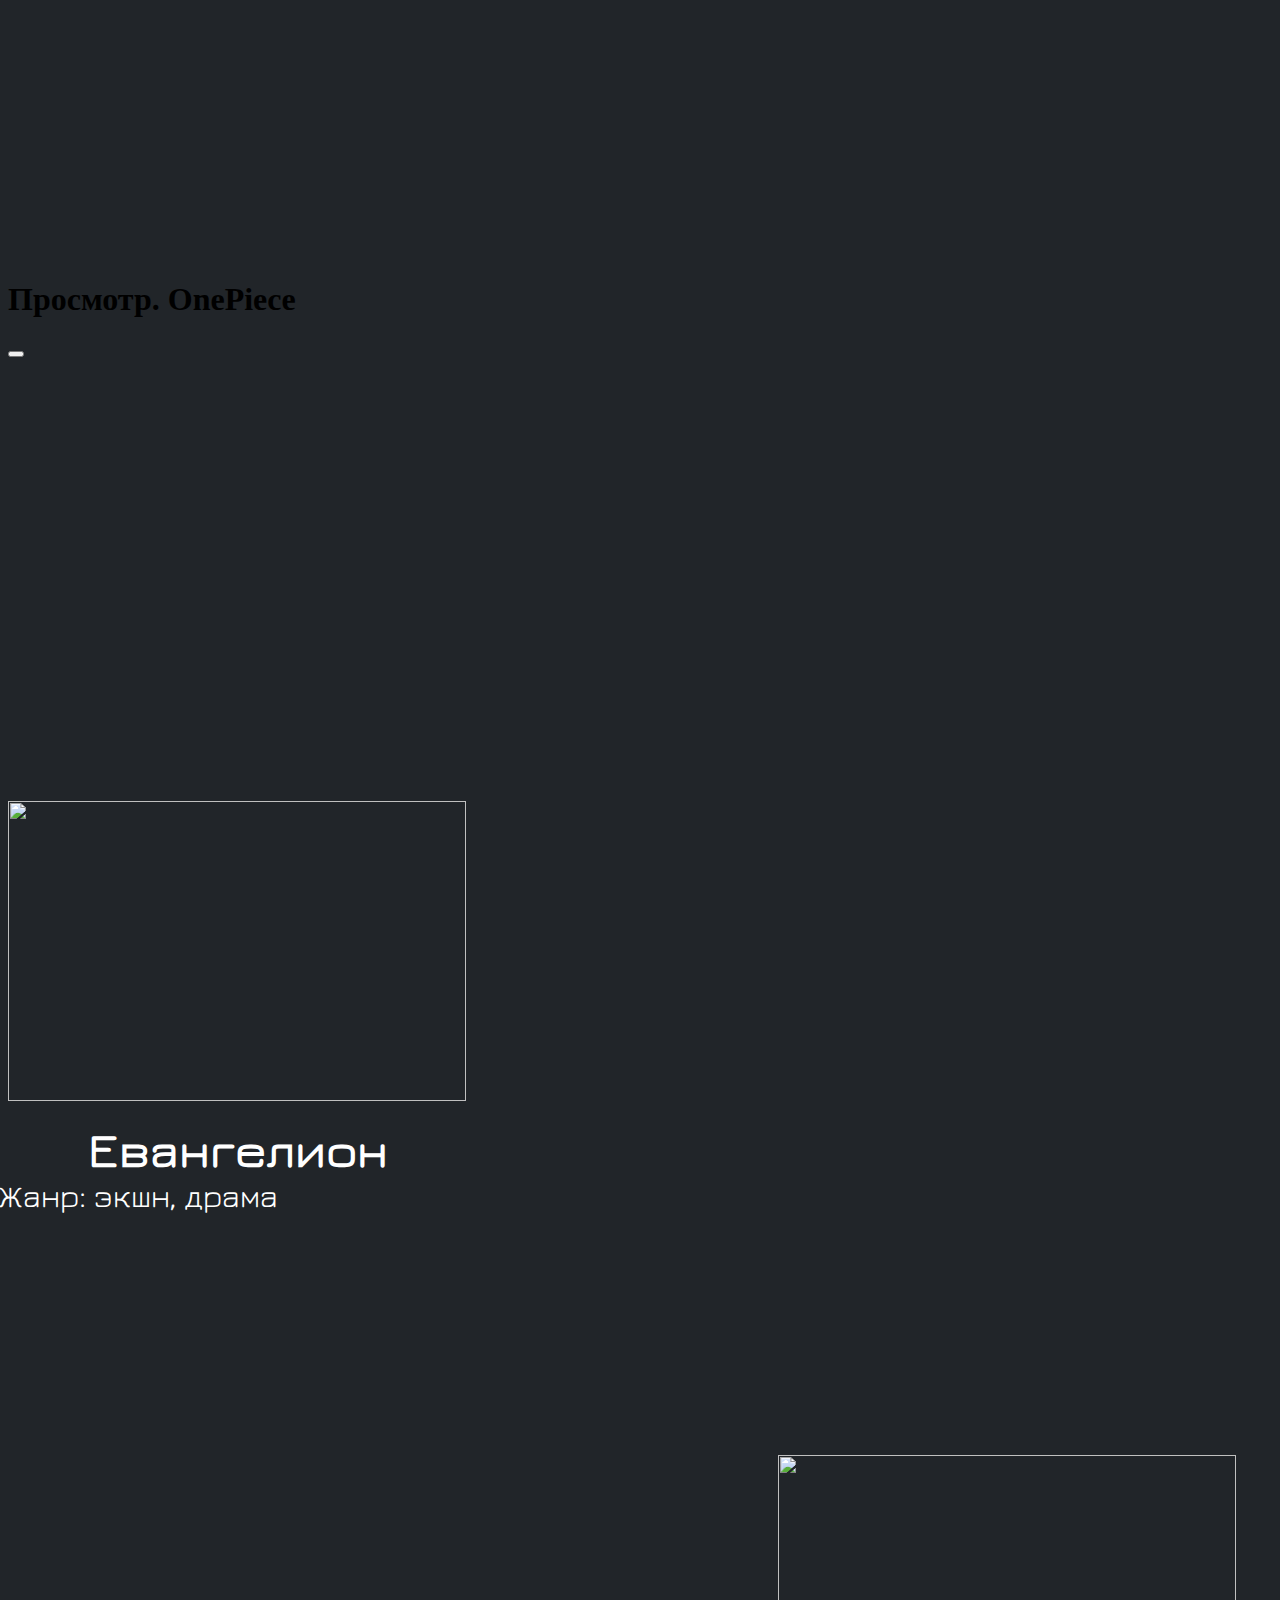
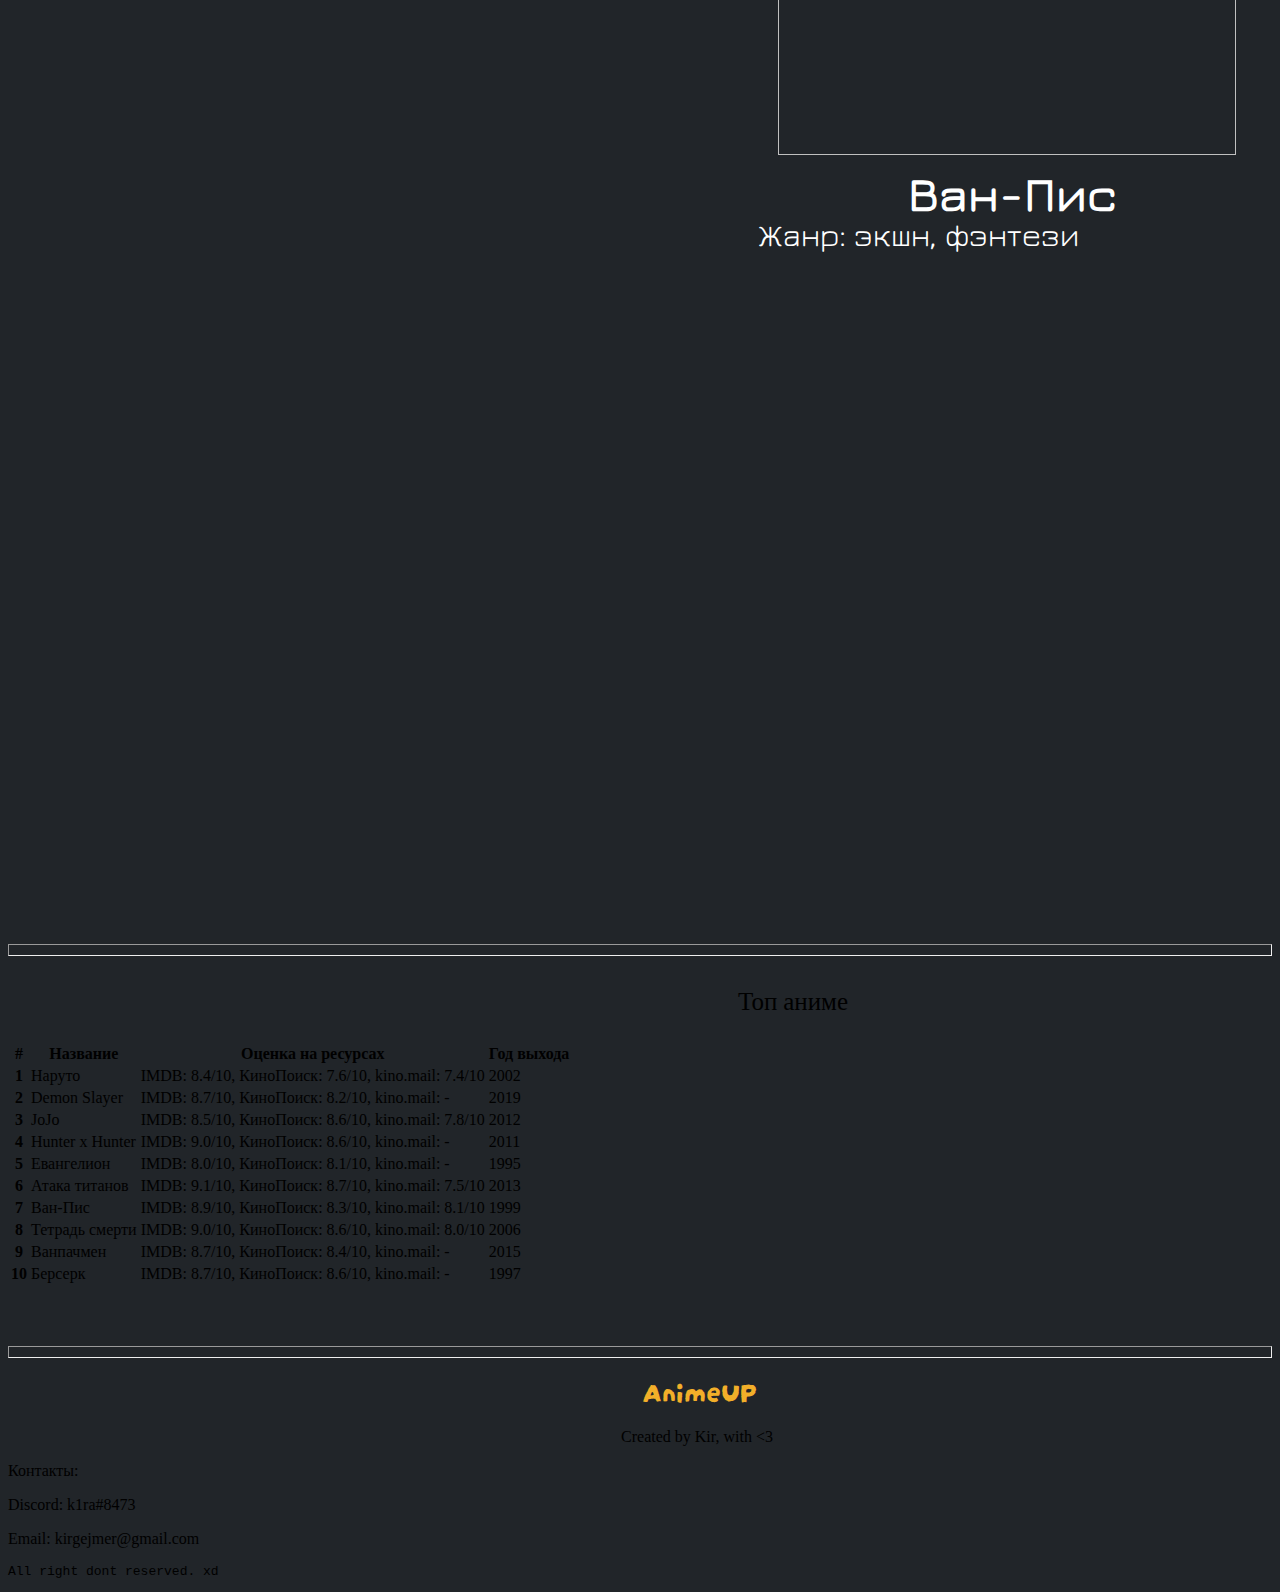
==== commit 65279d78: "Update#3" ====
--- a/indexnew.html
+++ b/indexnew.html
@@ -27,7 +27,7 @@
     <link href="https://fonts.googleapis.com/css2?family=Jura:wght@400;700&display=swap" rel="stylesheet">
 </head>
 <body>
-
+<script src="./script.js"></script>
 <header class="p-3 mb-3 border-bottom" >
     <div class="container">
       <div class="d-flex flex-wrap align-items-center justify-content-center justify-content-lg-start">
@@ -35,8 +35,8 @@
         </a>
 
         <ul class="nav col-12 col-lg-auto me-lg-auto mb-2 justify-content-center mb-md-0" data-bs-theme="dark">
-          <li><a href="#" class="nav-link px-2 link-secondary">Просмотр</a></li>
-          <li><a href="#" class="nav-link px-2 link-secondary">Топ</a></li>
+          <li><a href="#View" class="nav-link px-2 link-secondary">Просмотр</a></li>
+          <li><a href="#Popularity" class="nav-link px-2 link-secondary">Топ</a></li>
           <li><a href="#contacts" class="nav-link px-2 link-secondary">О нас</a></li>
         </ul>
     <!--Название сайта вместо поиска, да-да-->
@@ -49,7 +49,7 @@
       </div>
     </div>
   </header>
-
+    <p class="View" id="View">Просмотр</p>
     <!-- Наруто карточка-->
 <a type="button" class="btn" data-bs-toggle="modal" data-bs-target="#NarutoModal">
     <div class="naruto-div">
@@ -141,18 +141,69 @@
     <div class="modal-dialog modal-xl">
         <div class="modal-content">
             <div class="modal-header">
-                <h1 class="modal-title fs-5" id="HunterModal">Просмотр. JoJo</h1>
-                <button type="button" class="btn-close" data-bs-dismiss="modal" aria-label="Close"></button>
-            </div>
-            <div class="modal-body">
-                <!-- Ютуб плеер -->
-                <iframe width="1100" height="552" src="https://www.youtube.com/embed/WAIkyZZAYMs?start=21" title="YouTube video player" frameborder="0" allow="accelerometer; autoplay; clipboard-write; encrypted-media; gyroscope; picture-in-picture; web-share" allowfullscreen></iframe>
-            </div>
-        </div>
-    </div>
-</div>
+                <h1 class="modal-title fs-5" id="HunterModal">Просмотр. Hunter x Hunter</h1>
+                <button type="button" class="btn-close" data-bs-dismiss="modal" aria-label="Close"></button>
+            </div>
+            <div class="modal-body">
+                <!-- Ютуб плеер -->
+                <iframe width="1100" height="552" src="https://www.youtube.com/embed/g-ZpCbd-5iA" title="YouTube video player" frameborder="0" allow="accelerometer; autoplay; clipboard-write; encrypted-media; gyroscope; picture-in-picture; web-share" allowfullscreen></iframe>
+            </div>
+        </div>
+    </div>
+</div>
+
+<!-- Евангелион карточка-->
+<a type="button" class="btn" data-bs-toggle="modal" data-bs-target="#EvaModal">
+    <div class="eva-div">
+        <img src="./images/rect.png" alt="" class="eva-rect">
+        <img src="./images/eva.webp" class="eva_b">
+        <p class="eva-text">Евангелион</p>
+        <p class="eva_d">Жанр: экшн, драма</p>
+    </div>
+</a>
+<!-- Евангелион модалка-->
+<div class="modal fade" id="EvaModal" data-bs-backdrop="static" data-bs-keyboard="false" tabindex="-1" aria-labelledby="staticBackdropLabel" aria-hidden="true">
+    <div class="modal-dialog modal-xl">
+        <div class="modal-content">
+            <div class="modal-header">
+                <h1 class="modal-title fs-5" id="EvaModal">Просмотр. Евангелион</h1>
+                <button type="button" class="btn-close" data-bs-dismiss="modal" aria-label="Close"></button>
+            </div>
+            <div class="modal-body">
+                <!-- Ютуб плеер -->
+                <iframe width="1100" height="552" src="https://www.youtube.com/embed/u33us88EPK0?start=2" title="YouTube video player" frameborder="0" allow="accelerometer; autoplay; clipboard-write; encrypted-media; gyroscope; picture-in-picture; web-share" allowfullscreen></iframe>
+            </div>
+        </div>
+    </div>
+</div>
+
+<!-- OnePiece карточка-->
+<a type="button" class="btn" data-bs-toggle="modal" data-bs-target="#PieceModal">
+    <div class="eva-div">
+        <img src="./images/rect.png" alt="" class="piece-rect">
+        <img src="./images/piece.jpg" class="piece_b">
+        <p class="piece-text">Ван-Пис</p>
+        <p class="piece_d">Жанр: экшн, фэнтези</p>
+    </div>
+</a>
+<!-- OnePiece модалка-->
+<div class="modal fade" id="PieceModal" data-bs-backdrop="static" data-bs-keyboard="false" tabindex="-1" aria-labelledby="staticBackdropLabel" aria-hidden="true">
+    <div class="modal-dialog modal-xl">
+        <div class="modal-content">
+            <div class="modal-header">
+                <h1 class="modal-title fs-5" id="PieceModal">Просмотр. OnePiece</h1>
+                <button type="button" class="btn-close" data-bs-dismiss="modal" aria-label="Close"></button>
+            </div>
+            <div class="modal-body">
+                <!-- Ютуб плеер -->
+                <iframe width="1100" height="552" src="https://www.youtube.com/embed/ULdapEcU2SU?start=54" title="YouTube video player" frameborder="0" allow="accelerometer; autoplay; clipboard-write; encrypted-media; gyroscope; picture-in-picture; web-share" allowfullscreen></iframe>
+            </div>
+        </div>
+    </div>
+</div>
+
 <hr class="hr-view">
-<p class="Popularity">Топ аниме</p>
+<p class="Popularity" id="Popularity">Топ аниме</p>
 <table class="table table-dark">
     <thead>
     <tr>
@@ -192,6 +243,36 @@
         <td>Евангелион</td>
         <td>IMDB: 8.0/10, КиноПоиск: 8.1/10, kino.mail: -</td>
         <td>1995</td>
+    </tr>
+    <tr>
+        <th scope="row">6</th>
+        <td>Атака титанов</td>
+        <td>IMDB: 9.1/10, КиноПоиск: 8.7/10, kino.mail: 7.5/10</td>
+        <td>2013</td>
+    </tr>
+    <tr>
+        <th scope="row">7</th>
+        <td>Ван-Пис</td>
+        <td>IMDB: 8.9/10, КиноПоиск: 8.3/10, kino.mail: 8.1/10</td>
+        <td>1999</td>
+    </tr>
+    <tr>
+        <th scope="row">8</th>
+        <td>Тетрадь смерти</td>
+        <td>IMDB: 9.0/10, КиноПоиск: 8.6/10, kino.mail: 8.0/10</td>
+        <td>2006</td>
+    </tr>
+    <tr>
+        <th scope="row">9</th>
+        <td>Ванпачмен</td>
+        <td>IMDB: 8.7/10, КиноПоиск: 8.4/10, kino.mail: -</td>
+        <td>2015</td>
+    </tr>
+    <tr>
+        <th scope="row">10</th>
+        <td>Берсерк</td>
+        <td>IMDB: 8.7/10, КиноПоиск: 8.6/10, kino.mail: -</td>
+        <td>1997</td>
     </tr>
     </tbody>
 </table>
@@ -200,10 +281,11 @@
     <p type="search" class="name-site">
         AnimeUP
     </p>
-    <p>Created by Kir, with <3</p>
-    <p>Конакты:</p>
+    <p style="margin-left: 48.5%; margin-right: 50%; white-space: nowrap">Created by Kir, with <3</p>
+    <p>Контакты:</p>
     <p>Discord: k1ra#8473</p>
     <p>Email: kirgejmer@gmail.com</p>
+    <pre>All right dont reserved. xd</pre>
 </div>
 
 </body>
--- a/style/style.css
+++ b/style/style.css
@@ -166,12 +166,67 @@
     position: absolute;
     width: 700px;
     height: 460px;
-    top: 690px;
+    top: 750px;
     margin-left: -60px;
 
     background: #212529;
     border: 1px solid #FFFFFF;
     border-radius: 30px;
+}
+
+/* Евангелион */
+.eva-rect {
+    box-sizing: border-box;
+
+    position: absolute;
+    width: 700px;
+    height: 460px;
+    top: 1330px;
+    margin-left: -120px;
+
+    background: #212529;
+    border: 1px solid #FFFFFF;
+    border-radius: 30px;
+}
+.eva_b {
+    position: absolute;
+    width: 458px;
+    height: 300px;
+    margin-top: 1195px;
+    margin-left: 0px;
+}
+.eva-text {
+    position: absolute;
+    width: 165px;
+    height: 57px;
+    margin-left: 80px;
+    margin-top: 1515px;
+
+    font-family: 'Jura';
+    font-style: normal;
+    font-weight: 700;
+    font-size: 48px;
+    line-height: 57px;
+    /* identical to box height */
+
+    white-space: nowrap;
+    color: #FFFFFF;
+}
+.eva_d {
+    position: absolute;
+    width: 483px;
+    height: 45px;
+    margin-left: -10px;
+    margin-top: 1570px;
+
+    white-space: nowrap;
+    font-family: 'Jura';
+    font-style: normal;
+    font-weight: 400;
+    font-size: 32px;
+    line-height: 38px;
+
+    color: #FFFFFF;
 }
 
 /* Hunter */
@@ -181,7 +236,7 @@
     position: absolute;
     width: 700px;
     height: 460px;
-    top: 690px;
+    top: 750px;
     margin-left: 710px;
 
     background: #212529;
@@ -228,8 +283,68 @@
 
     color: #FFFFFF;
 }
+
+
+
+
+/* OnePiece */
+.piece-rect {
+    box-sizing: border-box;
+
+    position: absolute;
+    width: 700px;
+    height: 460px;
+    top: 1330px;
+    margin-left: 650px;
+
+    background: #212529;
+    border: 1px solid #FFFFFF;
+    border-radius: 30px;
+}
+.piece_b {
+    position: absolute;
+    width: 458px;
+    height: 300px;
+    margin-top: 1195px;
+    margin-left: 770px;
+}
+.piece-text {
+    position: absolute;
+    width: 165px;
+    height: 57px;
+    margin-left: 900px;
+    margin-top: 1505px;
+
+    font-family: 'Jura';
+    font-style: normal;
+    font-weight: 700;
+    font-size: 48px;
+    line-height: 57px;
+    /* identical to box height */
+
+    white-space: nowrap;
+    color: #FFFFFF;
+}
+.piece_d {
+    position: absolute;
+    width: 483px;
+    height: 45px;
+    margin-left: 750px;
+    margin-top: 1555px;
+
+    white-space: nowrap;
+    font-family: 'Jura';
+    font-style: normal;
+    font-weight: 400;
+    font-size: 32px;
+    line-height: 38px;
+
+    color: #FFFFFF;
+}
+
+
 .hr-view {
-    margin-top: 1150px;
+    margin-top: 1630px;
     height: 10px;
     color: whitesmoke;
 }
@@ -243,9 +358,19 @@
     height: 10px;
     color: whitesmoke;
 }
+/* Прокрут по ссылке, взято с какого-то испанского сайта */
 a[ id= "contacts" ]:target ~ #main article.panel {
     -webkit-transform: translateY( -1000px );
     transform: translateY( -1000px );
+}
+a[ id= "Popularity" ]:target ~ #main article.panel {
+    -webkit-transform: translateY( 0px);
+    transform: translateY( 0px );
+}
+
+a[ id= "View" ]:target ~ #main article.panel {
+    -webkit-transform: translateY( -500px );
+    transform: translateY( -500px );
 }
 .name-site {
     font-family: 'Darumadrop One', cursive;
@@ -257,5 +382,9 @@
     margin-left: 50%;
     margin-right: 50%;
 }
-
-
+.View {
+    font-family: 'Darumadrop One', cursive;
+    margin-left: 720px;
+    font-size: 25px;
+}
+
--- a/style/style.css
+++ b/style/style.css
@@ -166,12 +166,67 @@
     position: absolute;
     width: 700px;
     height: 460px;
-    top: 690px;
+    top: 750px;
     margin-left: -60px;
 
     background: #212529;
     border: 1px solid #FFFFFF;
     border-radius: 30px;
+}
+
+/* Евангелион */
+.eva-rect {
+    box-sizing: border-box;
+
+    position: absolute;
+    width: 700px;
+    height: 460px;
+    top: 1330px;
+    margin-left: -120px;
+
+    background: #212529;
+    border: 1px solid #FFFFFF;
+    border-radius: 30px;
+}
+.eva_b {
+    position: absolute;
+    width: 458px;
+    height: 300px;
+    margin-top: 1195px;
+    margin-left: 0px;
+}
+.eva-text {
+    position: absolute;
+    width: 165px;
+    height: 57px;
+    margin-left: 80px;
+    margin-top: 1515px;
+
+    font-family: 'Jura';
+    font-style: normal;
+    font-weight: 700;
+    font-size: 48px;
+    line-height: 57px;
+    /* identical to box height */
+
+    white-space: nowrap;
+    color: #FFFFFF;
+}
+.eva_d {
+    position: absolute;
+    width: 483px;
+    height: 45px;
+    margin-left: -10px;
+    margin-top: 1570px;
+
+    white-space: nowrap;
+    font-family: 'Jura';
+    font-style: normal;
+    font-weight: 400;
+    font-size: 32px;
+    line-height: 38px;
+
+    color: #FFFFFF;
 }
 
 /* Hunter */
@@ -181,7 +236,7 @@
     position: absolute;
     width: 700px;
     height: 460px;
-    top: 690px;
+    top: 750px;
     margin-left: 710px;
 
     background: #212529;
@@ -228,8 +283,68 @@
 
     color: #FFFFFF;
 }
+
+
+
+
+/* OnePiece */
+.piece-rect {
+    box-sizing: border-box;
+
+    position: absolute;
+    width: 700px;
+    height: 460px;
+    top: 1330px;
+    margin-left: 650px;
+
+    background: #212529;
+    border: 1px solid #FFFFFF;
+    border-radius: 30px;
+}
+.piece_b {
+    position: absolute;
+    width: 458px;
+    height: 300px;
+    margin-top: 1195px;
+    margin-left: 770px;
+}
+.piece-text {
+    position: absolute;
+    width: 165px;
+    height: 57px;
+    margin-left: 900px;
+    margin-top: 1505px;
+
+    font-family: 'Jura';
+    font-style: normal;
+    font-weight: 700;
+    font-size: 48px;
+    line-height: 57px;
+    /* identical to box height */
+
+    white-space: nowrap;
+    color: #FFFFFF;
+}
+.piece_d {
+    position: absolute;
+    width: 483px;
+    height: 45px;
+    margin-left: 750px;
+    margin-top: 1555px;
+
+    white-space: nowrap;
+    font-family: 'Jura';
+    font-style: normal;
+    font-weight: 400;
+    font-size: 32px;
+    line-height: 38px;
+
+    color: #FFFFFF;
+}
+
+
 .hr-view {
-    margin-top: 1150px;
+    margin-top: 1630px;
     height: 10px;
     color: whitesmoke;
 }
@@ -243,9 +358,19 @@
     height: 10px;
     color: whitesmoke;
 }
+/* Прокрут по ссылке, взято с какого-то испанского сайта */
 a[ id= "contacts" ]:target ~ #main article.panel {
     -webkit-transform: translateY( -1000px );
     transform: translateY( -1000px );
+}
+a[ id= "Popularity" ]:target ~ #main article.panel {
+    -webkit-transform: translateY( 0px);
+    transform: translateY( 0px );
+}
+
+a[ id= "View" ]:target ~ #main article.panel {
+    -webkit-transform: translateY( -500px );
+    transform: translateY( -500px );
 }
 .name-site {
     font-family: 'Darumadrop One', cursive;
@@ -257,5 +382,9 @@
     margin-left: 50%;
     margin-right: 50%;
 }
-
-
+.View {
+    font-family: 'Darumadrop One', cursive;
+    margin-left: 720px;
+    font-size: 25px;
+}
+
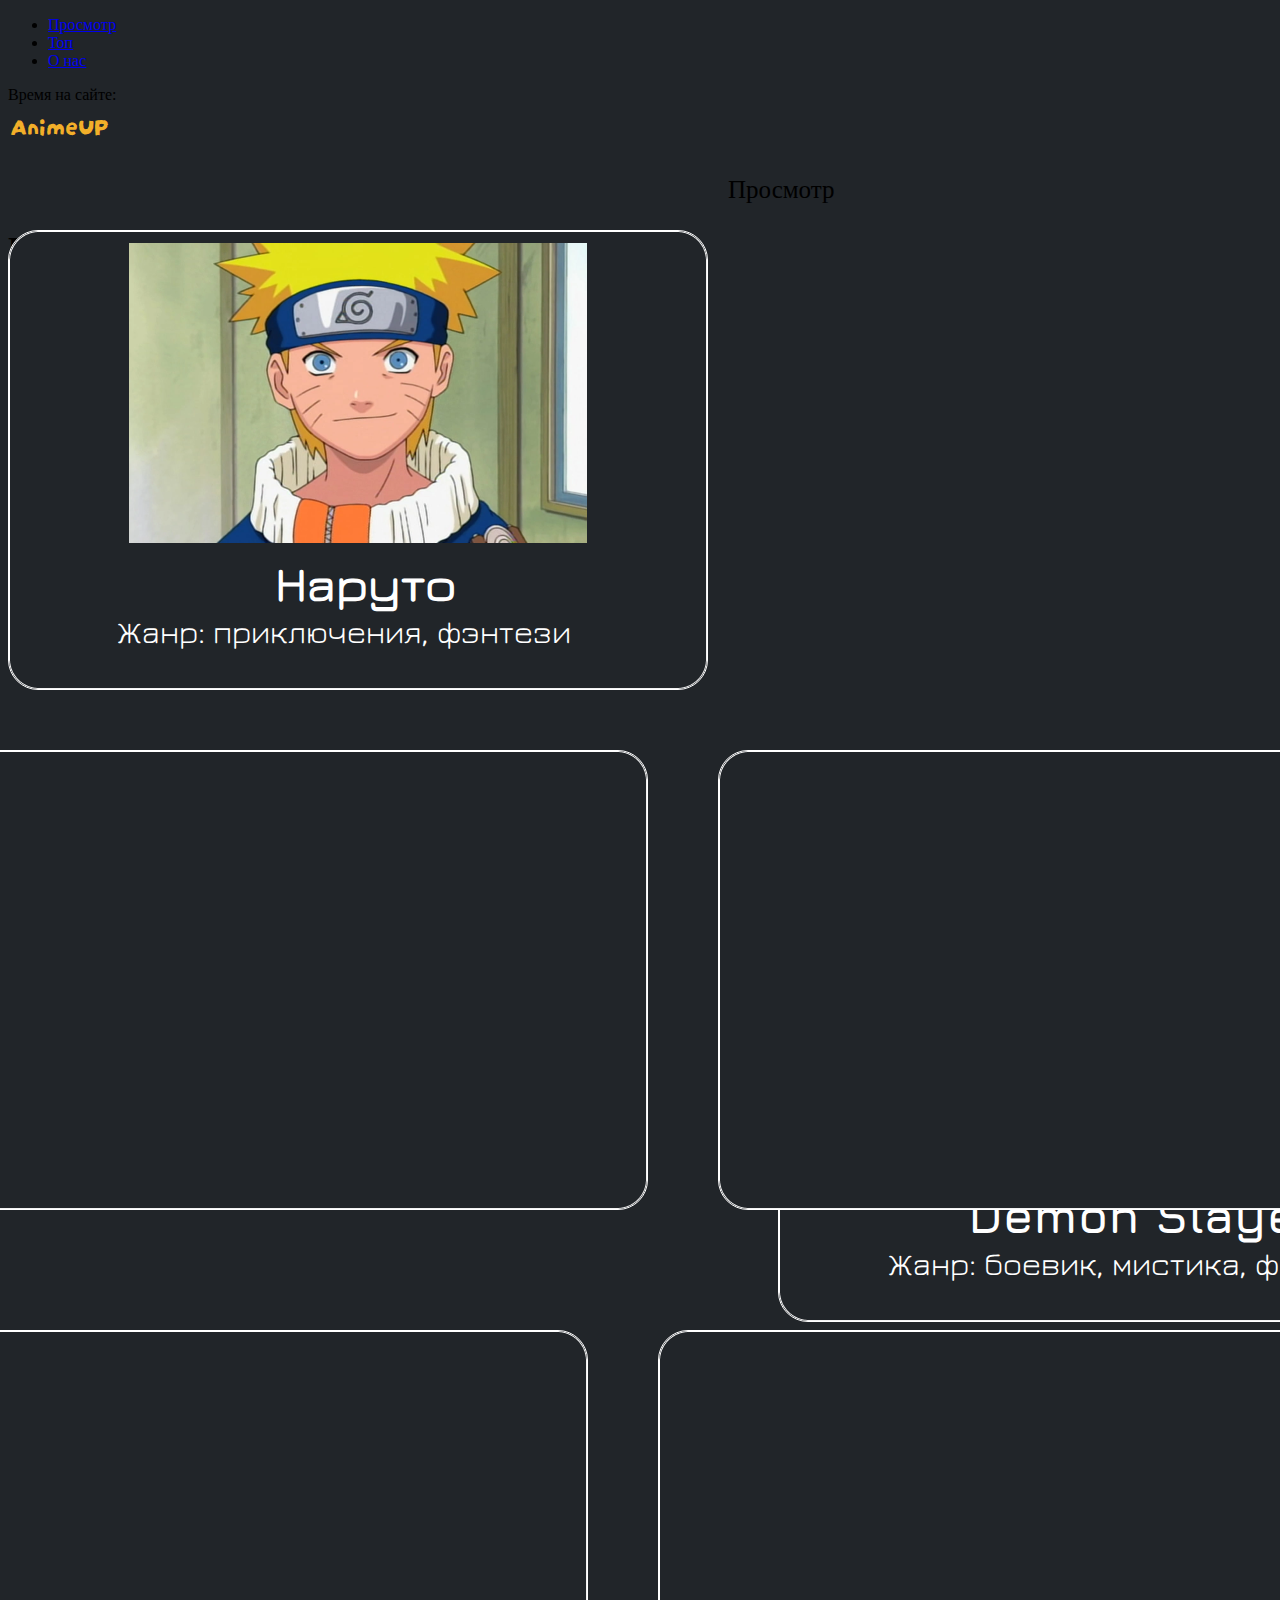
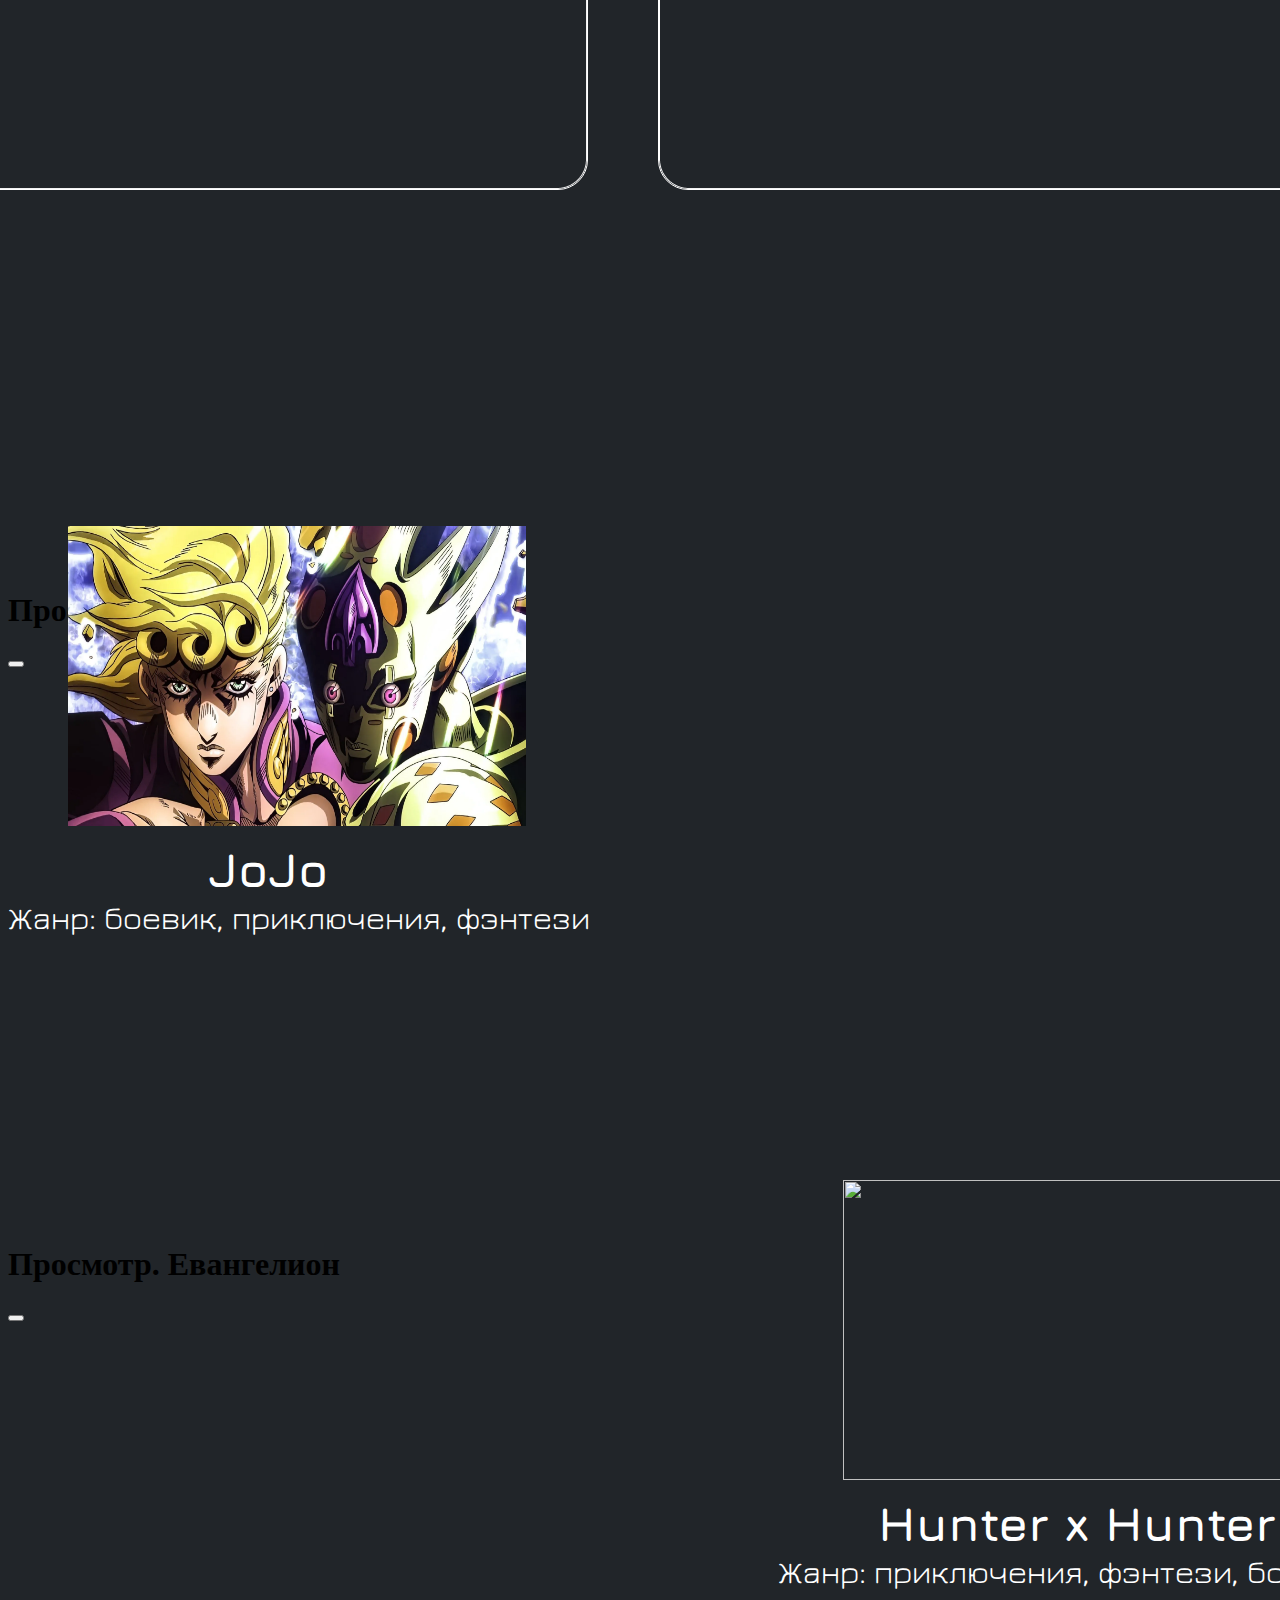
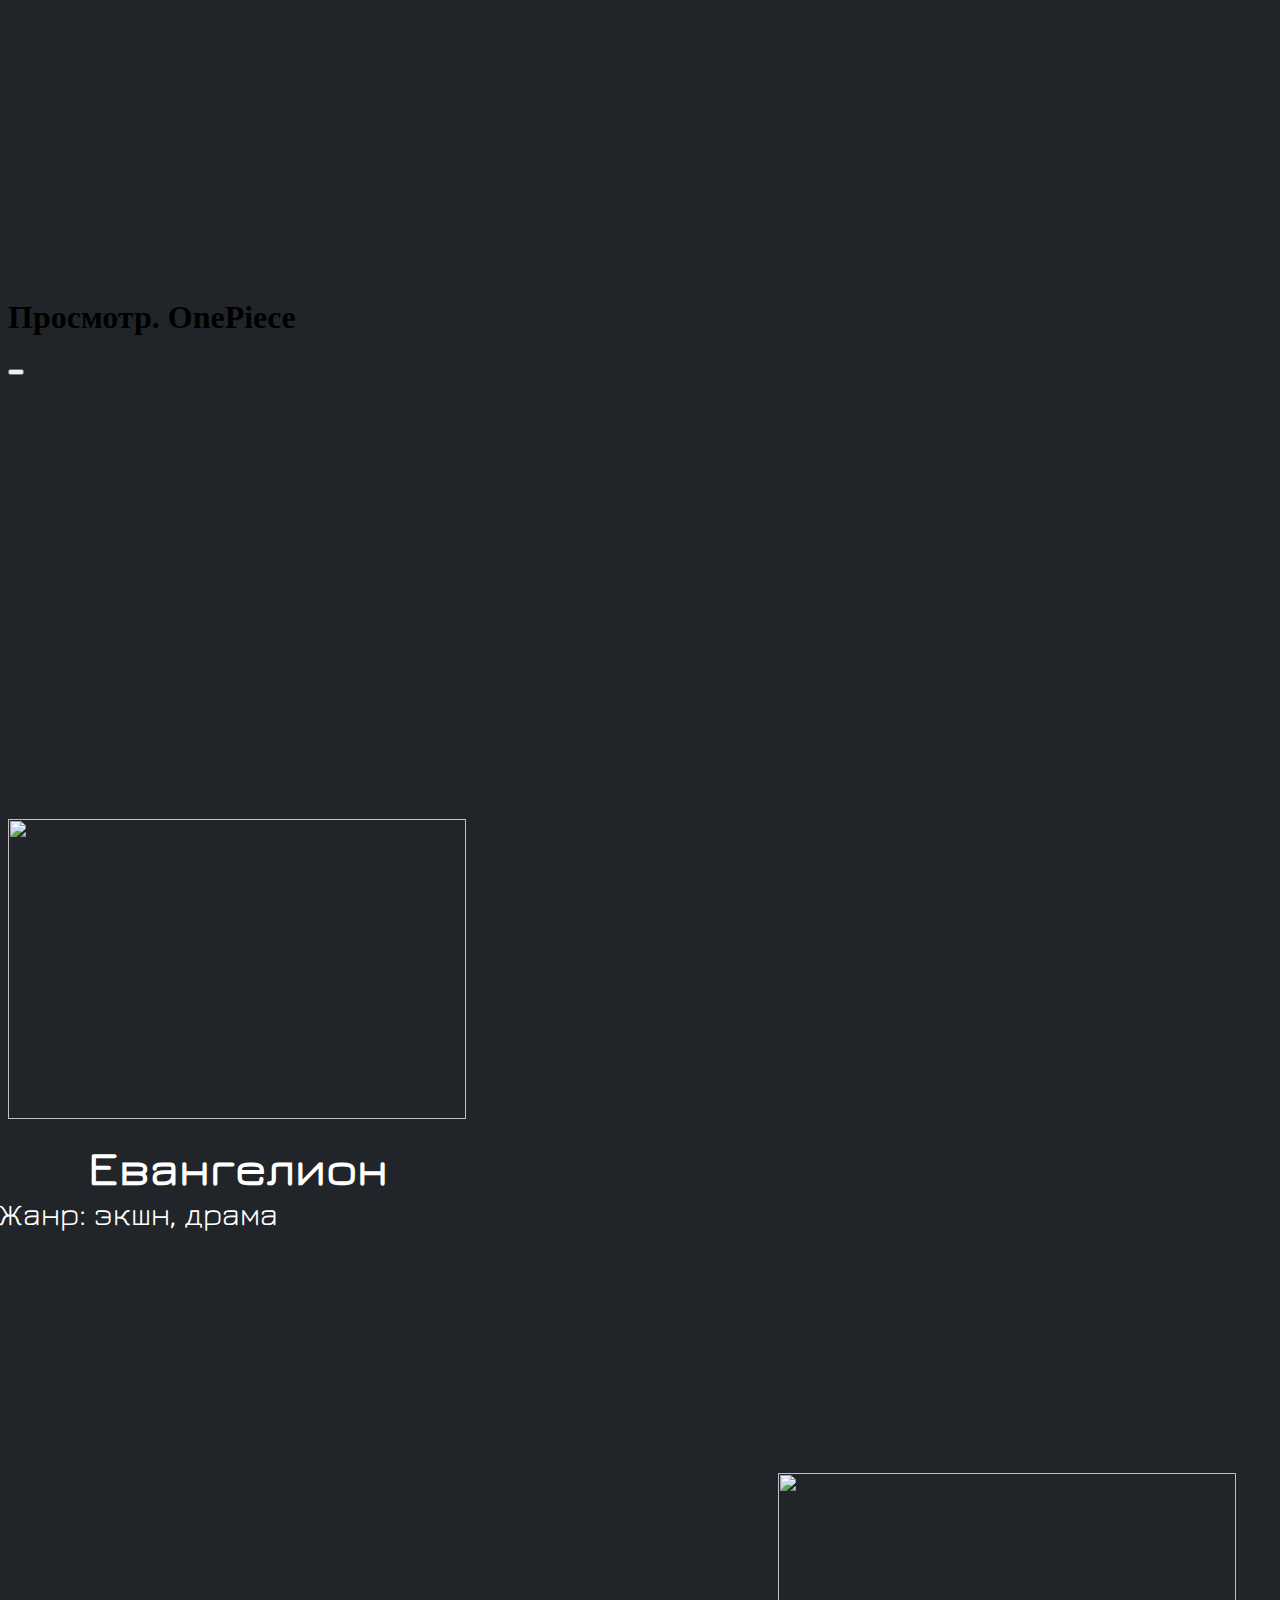
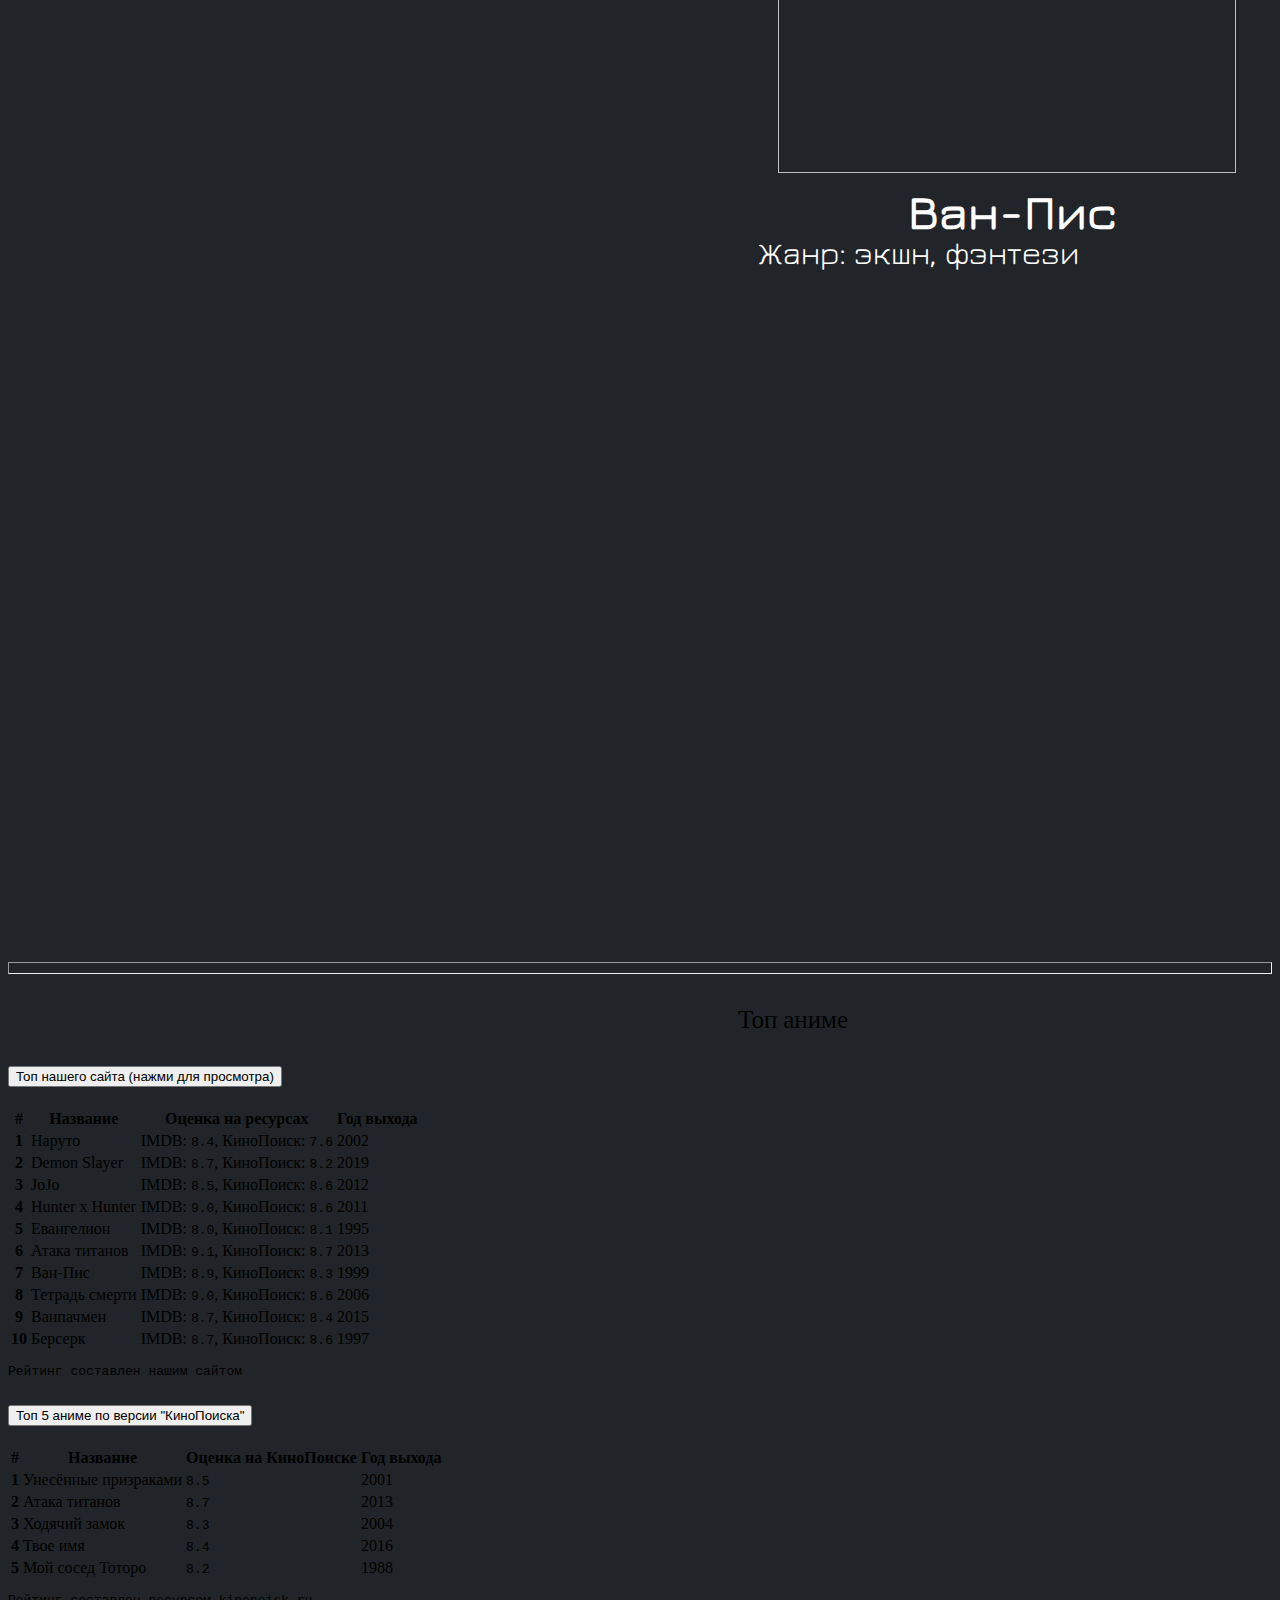
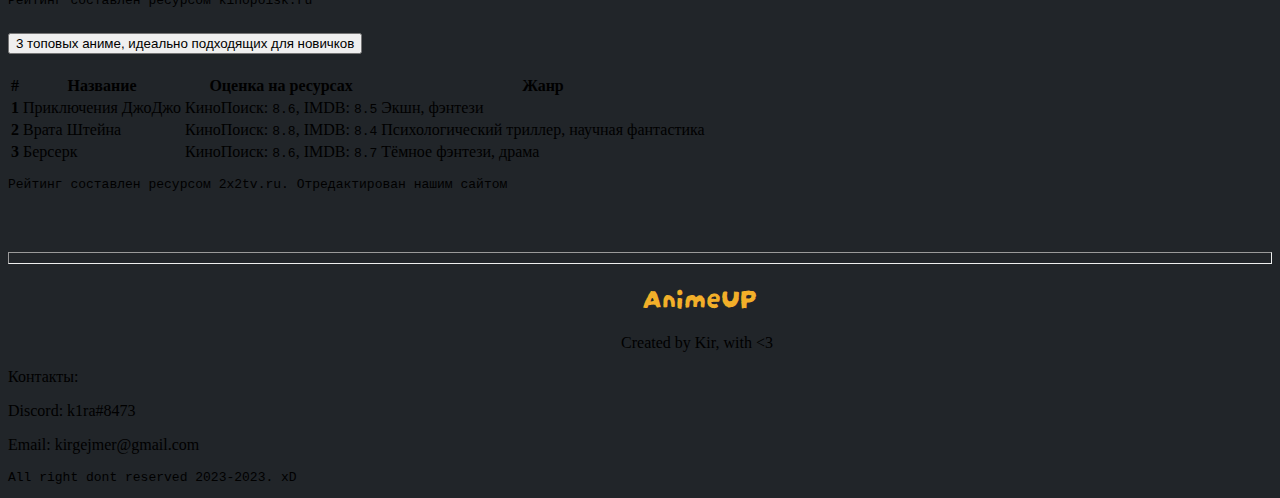
==== commit c7b27aa0: "Update#4" ====
--- a/indexnew.html
+++ b/indexnew.html
@@ -7,11 +7,9 @@
     <link href="https://cdn.jsdelivr.net/npm/bootstrap@5.3.0-alpha1/dist/css/bootstrap.min.css" rel="stylesheet" integrity="sha384-GLhlTQ8iRABdZLl6O3oVMWSktQOp6b7In1Zl3/Jr59b6EGGoI1aFkw7cmDA6j6gD" crossorigin="anonymous">
     <script src="https://cdn.jsdelivr.net/npm/bootstrap@5.3.0-alpha1/dist/js/bootstrap.bundle.min.js" integrity="sha384-w76AqPfDkMBDXo30jS1Sgez6pr3x5MlQ1ZAGC+nuZB+EYdgRZgiwxhTBTkF7CXvN" crossorigin="anonymous"></script>
     <link rel="stylesheet" href="./style/style.css">
-    <title>Document</title>
+    <title>AnimeUP</title>
     <!-- Style -->
     <link rel="stylesheet" href="./style/style.css">
-    <link href="https://cdn.jsdelivr.net/npm/bootstrap@5.3.0-alpha1/dist/css/bootstrap.min.css" rel="stylesheet" integrity="sha384-GLhlTQ8iRABdZLl6O3oVMWSktQOp6b7In1Zl3/Jr59b6EGGoI1aFkw7cmDA6j6gD" crossorigin="anonymous">
-    <script src="https://cdn.jsdelivr.net/npm/bootstrap@5.3.0-alpha1/dist/js/bootstrap.bundle.min.js" integrity="sha384-w76AqPfDkMBDXo30jS1Sgez6pr3x5MlQ1ZAGC+nuZB+EYdgRZgiwxhTBTkF7CXvN" crossorigin="anonymous"></script>
     <!-- Fonts -->
     <link rel="preconnect" href="https://fonts.googleapis.com">
     <link rel="preconnect" href="https://fonts.gstatic.com" crossorigin>
@@ -27,7 +25,6 @@
     <link href="https://fonts.googleapis.com/css2?family=Jura:wght@400;700&display=swap" rel="stylesheet">
 </head>
 <body>
-<script src="./script.js"></script>
 <header class="p-3 mb-3 border-bottom" >
     <div class="container">
       <div class="d-flex flex-wrap align-items-center justify-content-center justify-content-lg-start">
@@ -39,6 +36,7 @@
           <li><a href="#Popularity" class="nav-link px-2 link-secondary">Топ</a></li>
           <li><a href="#contacts" class="nav-link px-2 link-secondary">О нас</a></li>
         </ul>
+          <pres id="time-site" style="left: 100px">Время на сайте:</pres>
     <!--Название сайта вместо поиска, да-да-->
         <form class="col-12 col-lg-auto mb-3 mb-lg-0 me-lg-3" role="search">
             <p type="search" class="form-control" style="font-family: 'Darumadrop One', cursive; color: #f2af29; font-size: 25px; margin: 0px; padding: 2px; border: none">
@@ -204,78 +202,189 @@
 
 <hr class="hr-view">
 <p class="Popularity" id="Popularity">Топ аниме</p>
-<table class="table table-dark">
-    <thead>
-    <tr>
-        <th scope="col">#</th>
-        <th scope="col">Название</th>
-        <th scope="col">Оценка на ресурсах</th>
-        <th scope="col">Год выхода</th>
-    </tr>
-    </thead>
-    <tbody>
-    <tr>
-        <th scope="row">1</th>
-        <td>Наруто</td>
-        <td>IMDB: 8.4/10, КиноПоиск: 7.6/10, kino.mail: 7.4/10</td>
-        <td>2002</td>
-    </tr>
-    <tr>
-        <th scope="row">2</th>
-        <td>Demon Slayer</td>
-        <td>IMDB: 8.7/10, КиноПоиск: 8.2/10, kino.mail: -</td>
-        <td>2019</td>
-    </tr>
-    <tr>
-        <th scope="row">3</th>
-        <td>JoJo</td>
-        <td>IMDB: 8.5/10, КиноПоиск: 8.6/10, kino.mail: 7.8/10</td>
-        <td>2012</td>
-    </tr>
-    <tr>
-        <th scope="row">4</th>
-        <td>Hunter x Hunter</td>
-        <td>IMDB: 9.0/10, КиноПоиск: 8.6/10, kino.mail: -</td>
-        <td>2011</td>
-    </tr>
-    <tr>
-        <th scope="row">5</th>
-        <td>Евангелион</td>
-        <td>IMDB: 8.0/10, КиноПоиск: 8.1/10, kino.mail: -</td>
-        <td>1995</td>
-    </tr>
-    <tr>
-        <th scope="row">6</th>
-        <td>Атака титанов</td>
-        <td>IMDB: 9.1/10, КиноПоиск: 8.7/10, kino.mail: 7.5/10</td>
-        <td>2013</td>
-    </tr>
-    <tr>
-        <th scope="row">7</th>
-        <td>Ван-Пис</td>
-        <td>IMDB: 8.9/10, КиноПоиск: 8.3/10, kino.mail: 8.1/10</td>
-        <td>1999</td>
-    </tr>
-    <tr>
-        <th scope="row">8</th>
-        <td>Тетрадь смерти</td>
-        <td>IMDB: 9.0/10, КиноПоиск: 8.6/10, kino.mail: 8.0/10</td>
-        <td>2006</td>
-    </tr>
-    <tr>
-        <th scope="row">9</th>
-        <td>Ванпачмен</td>
-        <td>IMDB: 8.7/10, КиноПоиск: 8.4/10, kino.mail: -</td>
-        <td>2015</td>
-    </tr>
-    <tr>
-        <th scope="row">10</th>
-        <td>Берсерк</td>
-        <td>IMDB: 8.7/10, КиноПоиск: 8.6/10, kino.mail: -</td>
-        <td>1997</td>
-    </tr>
-    </tbody>
-</table>
+<div class="accordion" id="accordionFlushExample">
+    <div class="accordion-item">
+        <h2 class="accordion-header">
+            <button class="accordion-button collapsed" type="button" data-bs-toggle="collapse" data-bs-target="#flush-collapseOne" aria-expanded="false" aria-controls="flush-collapseOne">
+                Топ нашего сайта (нажми для просмотра)
+            </button>
+        </h2>
+        <div id="flush-collapseOne" class="accordion-collapse collapse" data-bs-parent="#accordionFlushExample">
+            <div class="accordion-body">
+                <table class="table table-dark">
+                <thead>
+                <tr>
+                    <th scope="col">#</th>
+                    <th scope="col">Название</th>
+                    <th scope="col">Оценка на ресурсах</th>
+                    <th scope="col">Год выхода</th>
+                </tr>
+                </thead>
+                <tbody>
+                <tr>
+                    <th scope="row">1</th>
+                    <td>Наруто</td>
+                    <td>IMDB: <code>8.4</code>, КиноПоиск: <code>7.6</code></td>
+                    <td>2002</td>
+                </tr>
+                <tr>
+                    <th scope="row">2</th>
+                    <td>Demon Slayer</td>
+                    <td>IMDB: <code>8.7</code>, КиноПоиск: <code>8.2</code></td>
+                    <td>2019</td>
+                </tr>
+                <tr>
+                    <th scope="row">3</th>
+                    <td>JoJo</td>
+                    <td>IMDB: <code>8.5</code>, КиноПоиск: <code>8.6</code></td>
+                    <td>2012</td>
+                </tr>
+                <tr>
+                    <th scope="row">4</th>
+                    <td>Hunter x Hunter</td>
+                    <td>IMDB: <code>9.0</code>, КиноПоиск: <code>8.6</code></td>
+                    <td>2011</td>
+                </tr>
+                <tr>
+                    <th scope="row">5</th>
+                    <td>Евангелион</td>
+                    <td>IMDB: <code>8.0</code>, КиноПоиск: <code>8.1</code></td>
+                    <td>1995</td>
+                </tr>
+                <tr>
+                    <th scope="row">6</th>
+                    <td>Атака титанов</td>
+                    <td>IMDB: <code>9.1</code>, КиноПоиск: <code>8.7</code></td>
+                    <td>2013</td>
+                </tr>
+                <tr>
+                    <th scope="row">7</th>
+                    <td>Ван-Пис</td>
+                    <td>IMDB: <code>8.9</code>, КиноПоиск: <code>8.3</code></td>
+                    <td>1999</td>
+                </tr>
+                <tr>
+                    <th scope="row">8</th>
+                    <td>Тетрадь смерти</td>
+                    <td>IMDB: <code>9.0</code>, КиноПоиск: <code>8.6</code></td>
+                    <td>2006</td>
+                </tr>
+                <tr>
+                    <th scope="row">9</th>
+                    <td>Ванпачмен</td>
+                    <td>IMDB: <code>8.7</code>, КиноПоиск: <code>8.4</code></td>
+                    <td>2015</td>
+                </tr>
+                <tr>
+                    <th scope="row">10</th>
+                    <td>Берсерк</td>
+                    <td>IMDB: <code>8.7</code>, КиноПоиск: <code>8.6</code></td>
+                    <td>1997</td>
+                </tr>
+                </tbody>
+            </table>
+                <pre>Рейтинг составлен нашим сайтом</pre>
+            </div>
+        </div>
+    </div>
+    <div class="accordion-item">
+        <h2 class="accordion-header">
+            <button class="accordion-button collapsed" type="button" data-bs-toggle="collapse" data-bs-target="#flush-collapseTwo" aria-expanded="false" aria-controls="flush-collapseTwo">
+                Топ 5 аниме по версии "КиноПоиска"
+            </button>
+        </h2>
+        <div id="flush-collapseTwo" class="accordion-collapse collapse" data-bs-parent="#accordionFlushExample">
+            <div class="accordion-body">
+                <table class="table table-dark">
+                    <thead>
+                    <tr>
+                        <th scope="col">#</th>
+                        <th scope="col">Название</th>
+                        <th scope="col">Оценка на КиноПоиске</th>
+                        <th scope="col">Год выхода</th>
+                    </tr>
+                    </thead>
+                    <tbody>
+                    <tr>
+                        <th scope="row">1</th>
+                        <td>Унесённые призраками</td>
+                        <td><code>8.5</code></td>
+                        <td>2001</td>
+                    </tr>
+                    <tr>
+                        <th scope="row">2</th>
+                        <td>Атака титанов</td>
+                        <td><code>8.7</code></td>
+                        <td>2013</td>
+                    </tr>
+                    <tr>
+                        <th scope="row">3</th>
+                        <td>Ходячий замок</td>
+                        <td><code>8.3</code></td>
+                        <td>2004</td>
+                    </tr>
+                    <tr>
+                        <th scope="row">4</th>
+                        <td>Твое имя</td>
+                        <td><code>8.4</code></td>
+                        <td>2016</td>
+                    </tr>
+                    <tr>
+                        <th scope="row">5</th>
+                        <td>Мой сосед Тоторо</td>
+                        <td><code>8.2</code></td>
+                        <td>1988</td>
+                    </tr>
+                    </tbody>
+                </table>
+                <pre>Рейтинг составлен ресурсом kinopoisk.ru</pre>
+            </div>
+        </div>
+    </div>
+    <div class="accordion-item">
+        <h2 class="accordion-header">
+            <button class="accordion-button collapsed" type="button" data-bs-toggle="collapse" data-bs-target="#flush-collapseThree" aria-expanded="false" aria-controls="flush-collapseThree">
+                3 топовых аниме, идеально подходящих для новичков
+            </button>
+        </h2>
+        <div id="flush-collapseThree" class="accordion-collapse collapse" data-bs-parent="#accordionFlushExample">
+            <div class="accordion-body">
+                <table class="table table-dark">
+                    <thead>
+                    <tr>
+                        <th scope="col">#</th>
+                        <th scope="col">Название</th>
+                        <th scope="col">Оценка на ресурсах</th>
+                        <th scope="col">Жанр</th>
+                    </tr>
+                    </thead>
+                    <tbody>
+                    <tr>
+                        <th scope="row">1</th>
+                        <td>Приключения ДжоДжо</td>
+                        <td>КиноПоиск: <code>8.6</code>, IMDB: <code>8.5</code></td>
+                        <td>Экшн, фэнтези</td>
+                    </tr>
+                    <tr>
+                        <th scope="row">2</th>
+                        <td>Врата Штейна</td>
+                        <td>КиноПоиск: <code>8.8</code>, IMDB: <code>8.4</code></td>
+                        <td>Психологический триллер, научная фантастика</td>
+                    </tr>
+                    <tr>
+                        <th scope="row">3</th>
+                        <td>Берсерк</td>
+                        <td>КиноПоиск: <code>8.6</code>, IMDB: <code>8.7</code></td>
+                        <td>Тёмное фэнтези, драма</td>
+                    </tr>
+                    </tbody>
+                </table>
+                <pre>Рейтинг составлен ресурсом 2x2tv.ru. Отредактирован нашим сайтом</pre>
+            </div>
+        </div>
+    </div>
+</div>
+
 <hr class="hr-top" id="TOP">
 <div id="contacts">
     <p type="search" class="name-site">
@@ -285,8 +394,8 @@
     <p>Контакты:</p>
     <p>Discord: k1ra#8473</p>
     <p>Email: kirgejmer@gmail.com</p>
-    <pre>All right dont reserved. xd</pre>
-</div>
-
+    <pre>All right dont reserved 2023-2023. xD</pre>
+</div>
 </body>
+<script src="./script.js"></script>
 </html>